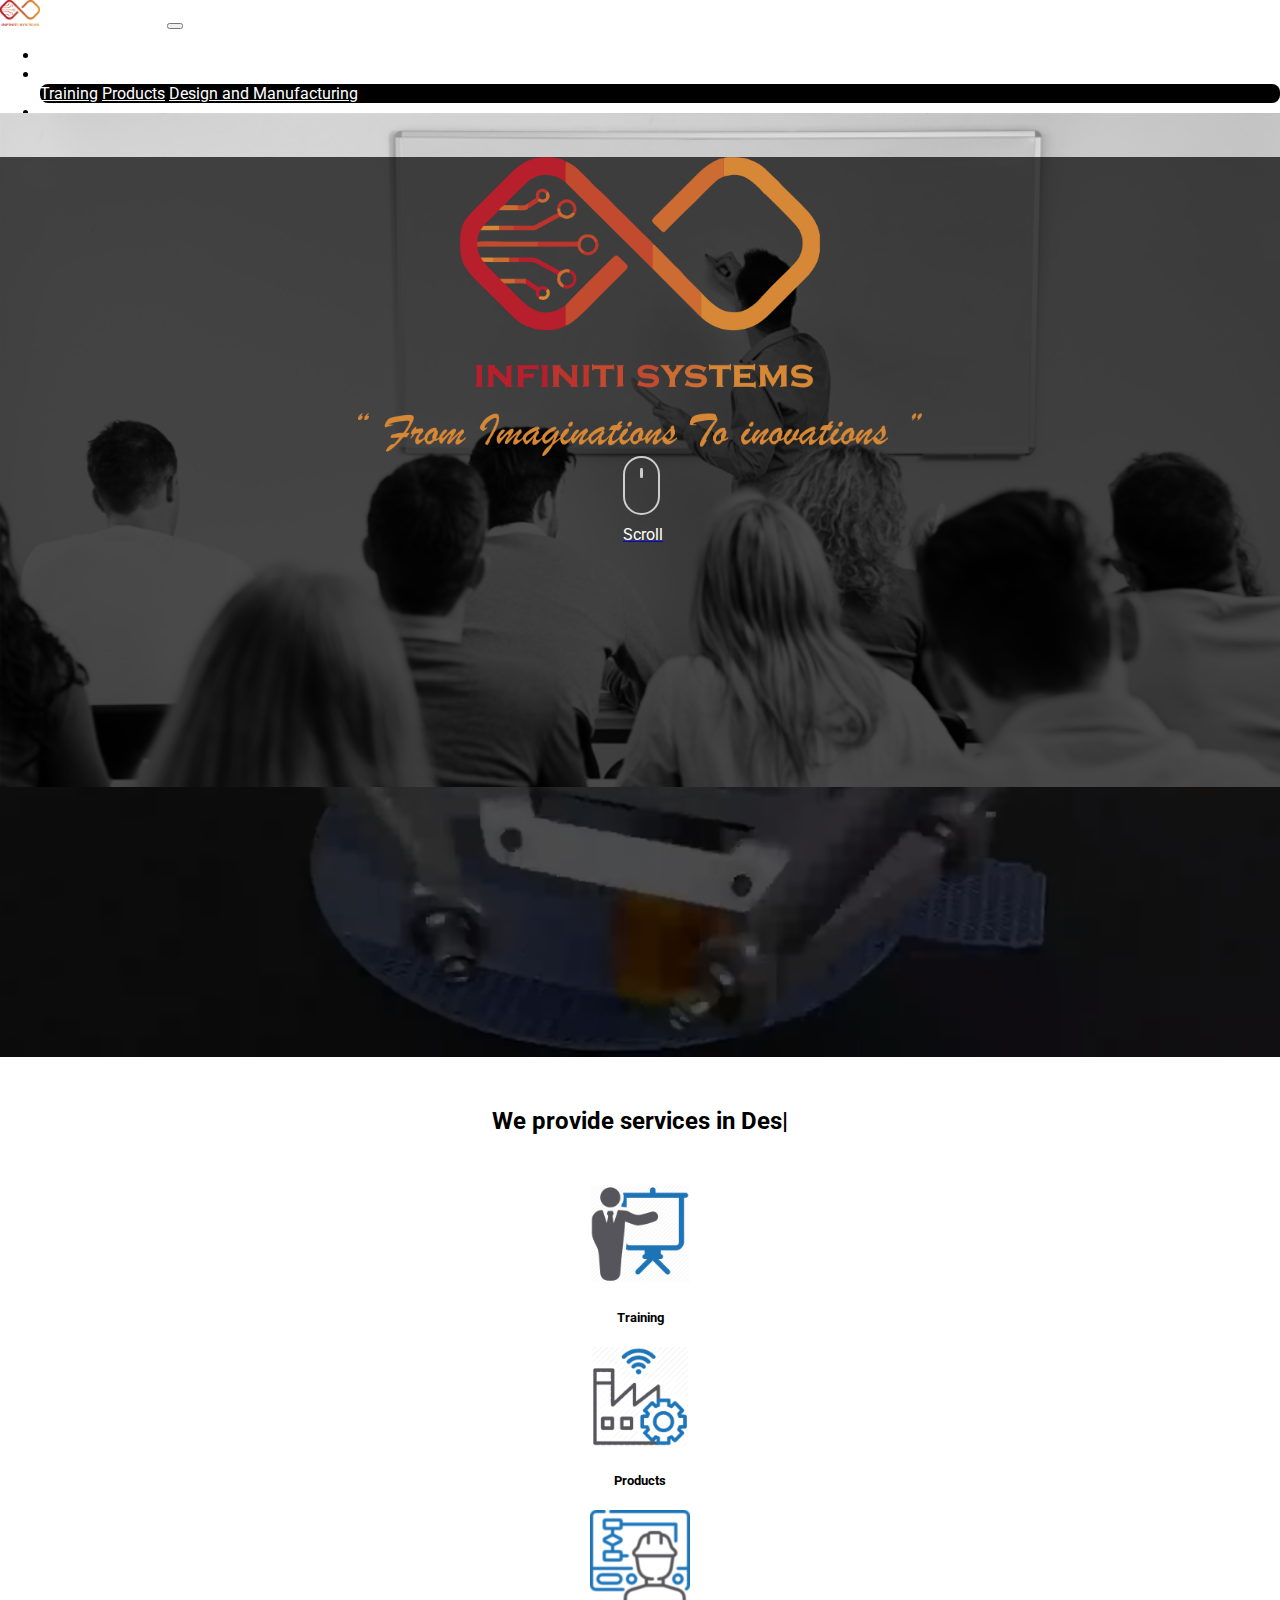
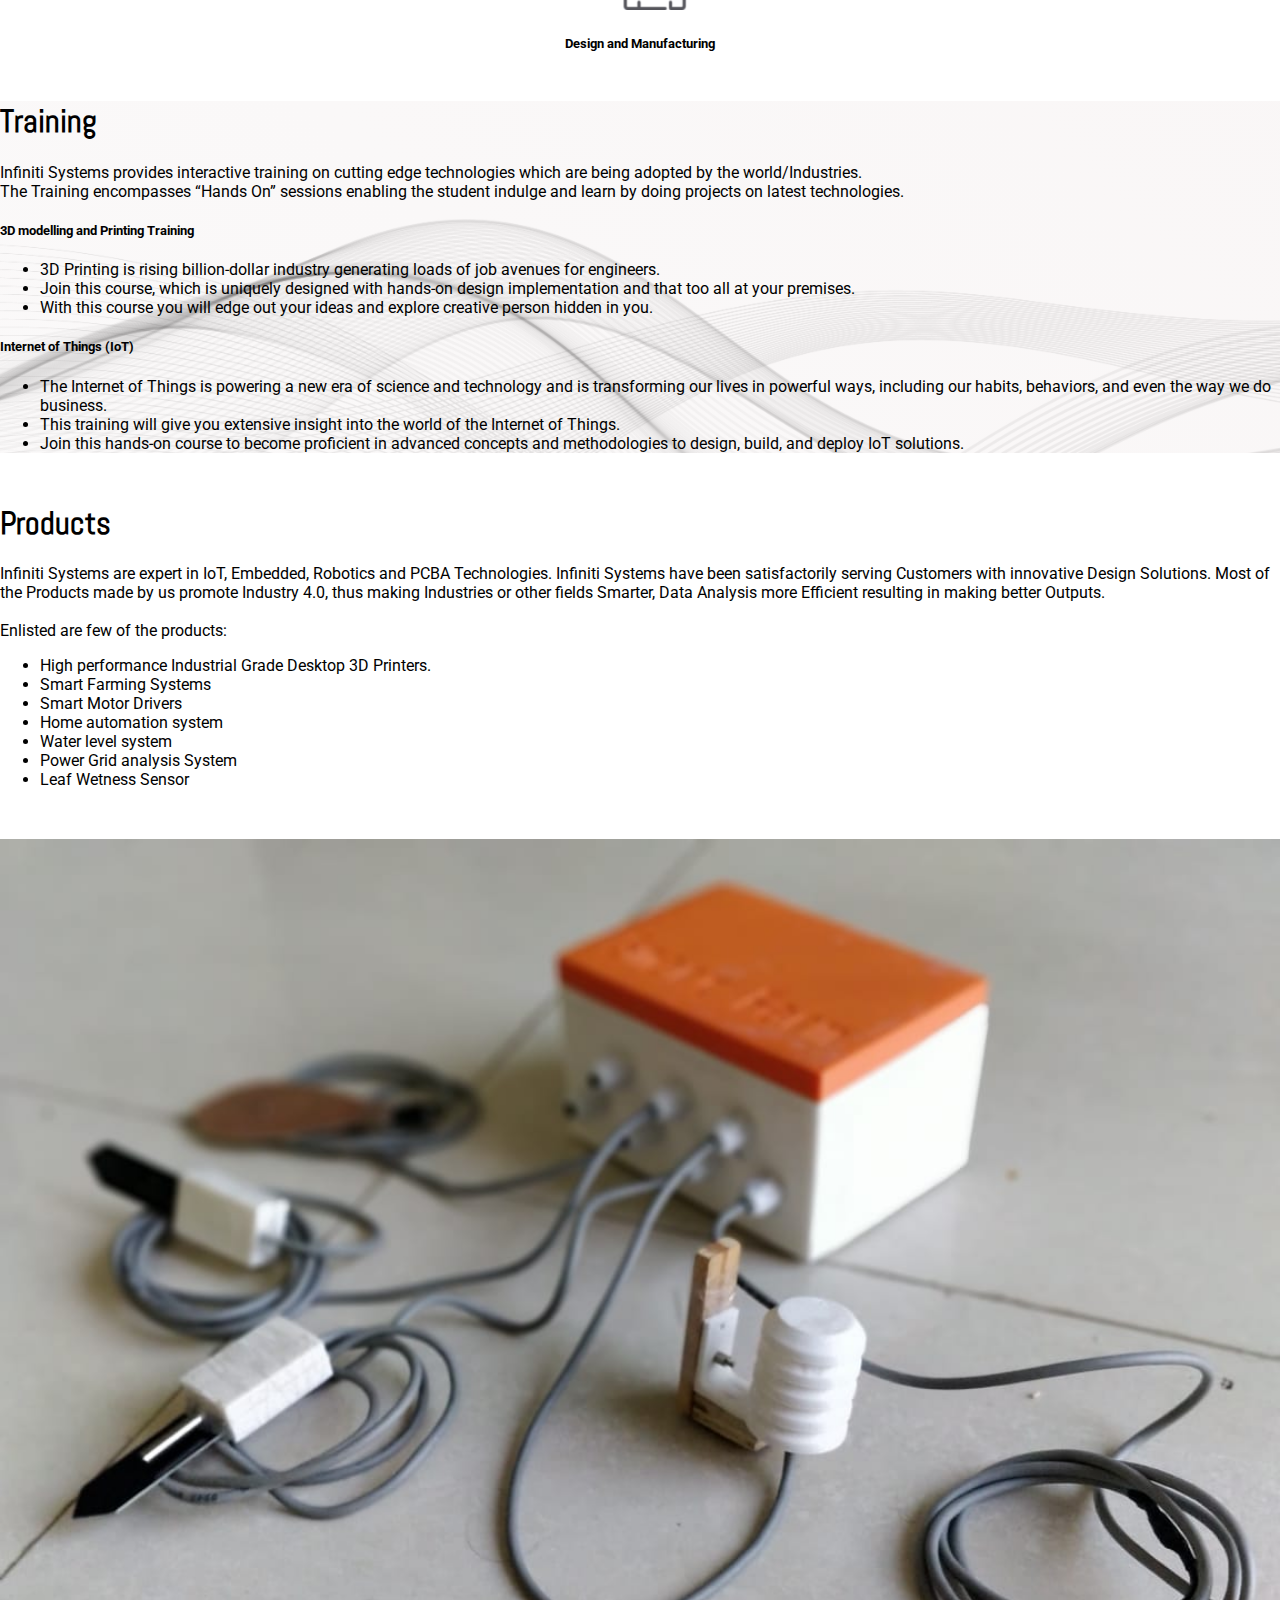
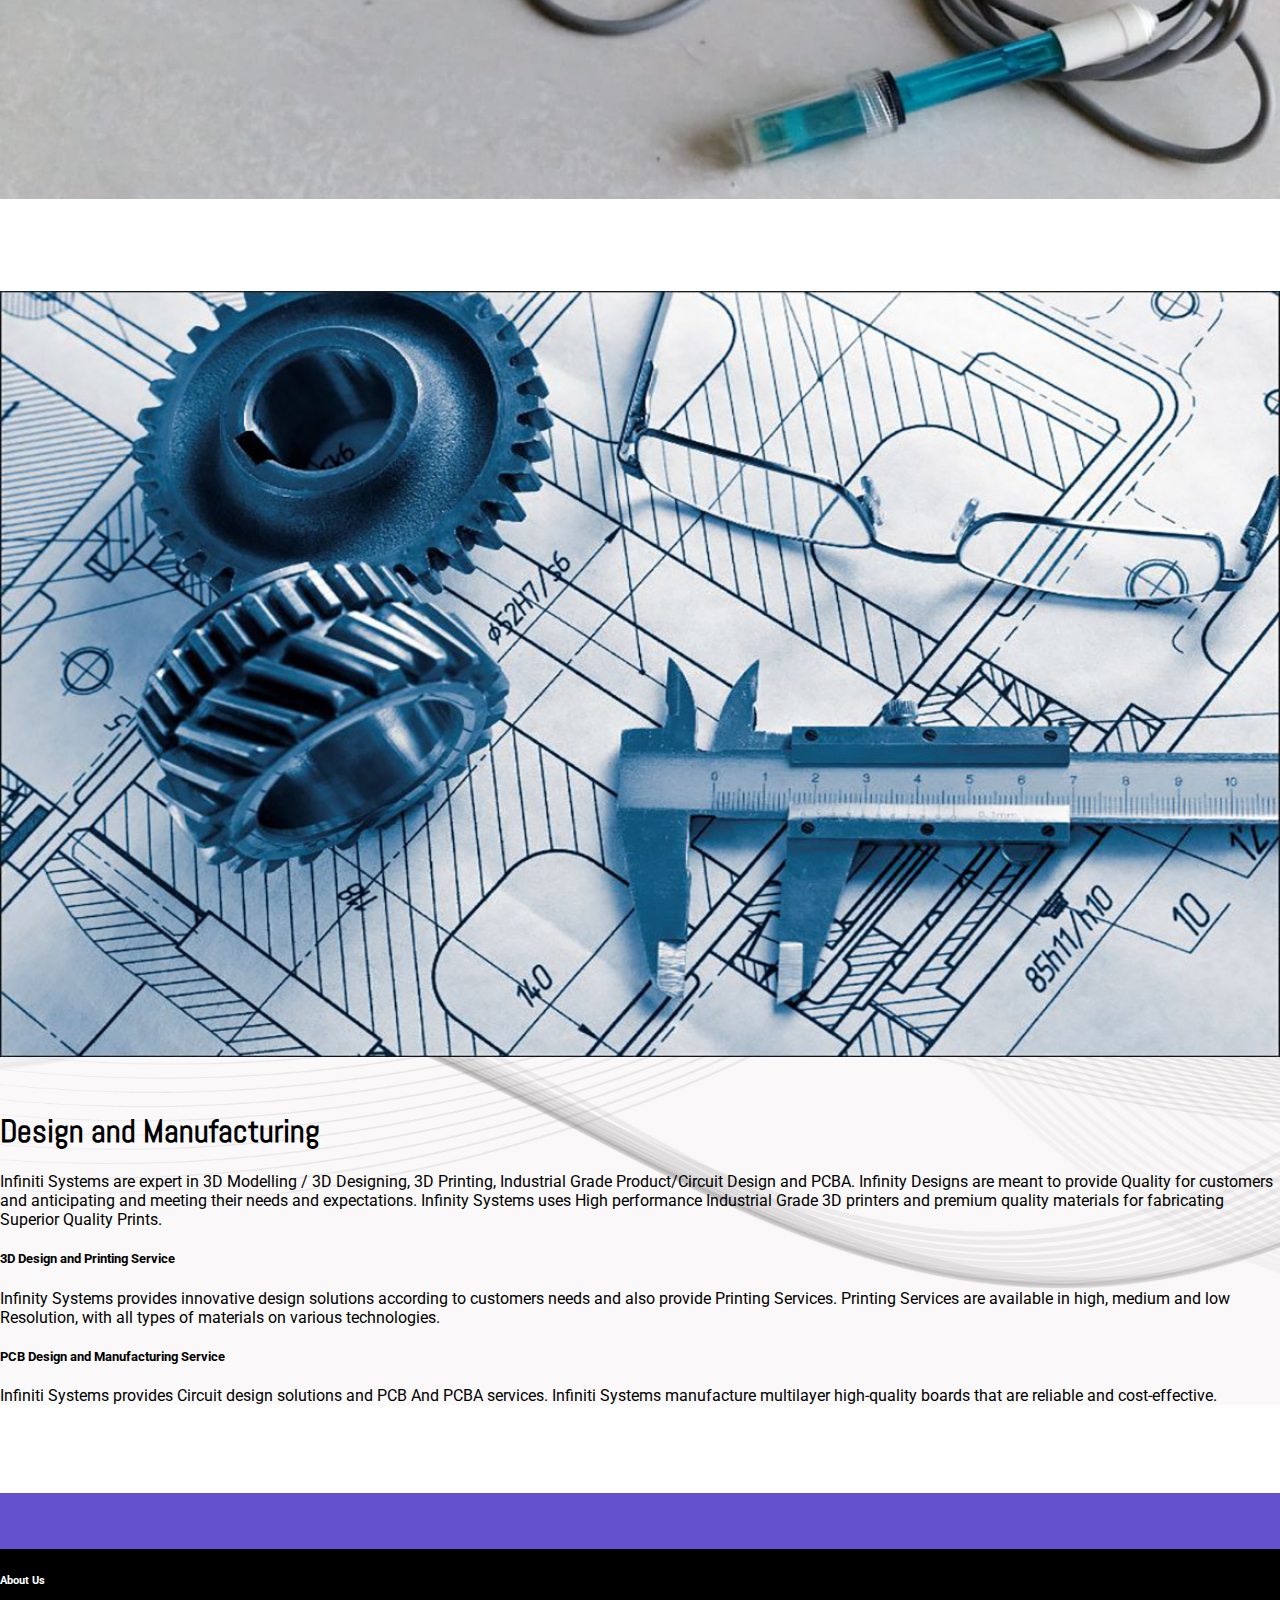
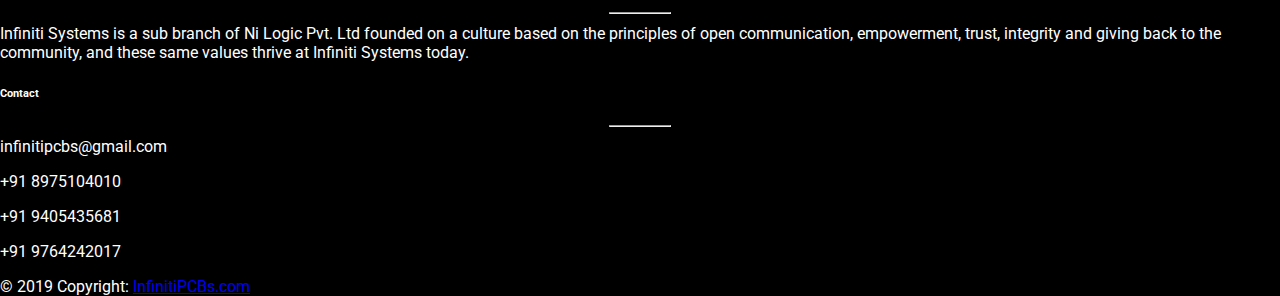
==== index.html @ 41bbc361 "1st commit" ====
<!DOCTYPE html>
<html lang="en">
  <head>
    <meta charset="UTF-8" />
    <meta name="viewport" content="width=device-width, initial-scale=1.0" />
    <meta http-equiv="X-UA-Compatible" content="ie=edge" />
    <link
      rel="stylesheet"
      href="https://stackpath.bootstrapcdn.com/bootstrap/4.1.3/css/bootstrap.min.css"
      integrity="sha384-MCw98/SFnGE8fJT3GXwEOngsV7Zt27NXFoaoApmYm81iuXoPkFOJwJ8ERdknLPMO"
      crossorigin="anonymous"
    />
    <link
      rel="stylesheet"
      href="https://use.fontawesome.com/releases/v5.7.2/css/all.css"
      integrity="sha384-fnmOCqbTlWIlj8LyTjo7mOUStjsKC4pOpQbqyi7RrhN7udi9RwhKkMHpvLbHG9Sr"
      crossorigin="anonymous"
    />
    <link
      href="https://fonts.googleapis.com/css?family=Roboto:300,400,500"
      rel="stylesheet"
    />
    <link
      href="https://fonts.googleapis.com/css?family=Abel"
      rel="stylesheet"
    />
    <link rel="stylesheet" href="./assets/css/home.css" />
    <link rel="stylesheet" href="./assets/css/sal.css" />

    <title>Infiniti Systems | Home</title>
    <script
      src="https://code.jquery.com/jquery-3.3.1.slim.min.js"
      integrity="sha384-q8i/X+965DzO0rT7abK41JStQIAqVgRVzpbzo5smXKp4YfRvH+8abtTE1Pi6jizo"
      crossorigin="anonymous"
    ></script>
    <script
      src="https://cdnjs.cloudflare.com/ajax/libs/popper.js/1.14.3/umd/popper.min.js"
      integrity="sha384-ZMP7rVo3mIykV+2+9J3UJ46jBk0WLaUAdn689aCwoqbBJiSnjAK/l8WvCWPIPm49"
      crossorigin="anonymous"
    ></script>
    <script
      src="https://stackpath.bootstrapcdn.com/bootstrap/4.1.3/js/bootstrap.min.js"
      integrity="sha384-ChfqqxuZUCnJSK3+MXmPNIyE6ZbWh2IMqE241rYiqJxyMiZ6OW/JmZQ5stwEULTy"
      crossorigin="anonymous"
    ></script>
  </head>
  <body>
    <nav class="navbar navbar-expand-lg navbar-light bg-light fixed-top">
      <a class="navbar-brand" href="index.html" style="color:#fff">
        <img
          src="./assets/img/infinitiLogo.png"
          width="40"
          height="auto"
          class="d-inline-block align-top"
          style="margin-right:10px"
        />
        Infiniti Systems
      </a>
      <button
        class="navbar-toggler"
        type="button"
        data-toggle="collapse"
        data-target="#navbarNav"
        aria-controls="navbarNav"
        aria-expanded="false"
        aria-label="Toggle navigation"
      >
        <span>
          <i class="fas fa-bars" style="color:#fff;font-size: 28px"></i>
        </span>
      </button>
      <div class="collapse navbar-collapse" id="navbarNav">
        <ul class="navbar-nav ml-auto">
          <li class="nav-item active">
            <a class="nav-link" href="#"
              >Home <span class="sr-only">(current)</span></a
            >
          </li>
          <li class="nav-item dropdown">
            <a
              class="nav-link dropdown-toggle"
              href="#"
              id="navbarDropdown"
              role="button"
              data-toggle="dropdown"
              aria-haspopup="true"
              aria-expanded="false"
            >
              Services
            </a>
            <div class="dropdown-menu" aria-labelledby="navbarDropdown">
              <a class="dropdown-item" href="#training">Training</a>
              <a class="dropdown-item" href="#product">Products</a>
              <a class="dropdown-item" href="#design"
                >Design and Manufacturing
              </a>
            </div>
          </li>
          <li class="nav-item">
            <a class="nav-link" href="contactus.html">Contact Us</a>
          </li>
          <li class="nav-item">
            <a class="nav-link" href="about.html">About Us</a>
          </li>
        </ul>
      </div>
    </nav>

    <header>
      <div class="overlay"></div>
      <video
        playsinline="playsinline"
        autoplay="autoplay"
        muted="muted"
        loop="loop"
      >
        <source src="./assets/img/homeBanner.webm" type="video/webm" />
        <source src="./assets/img/homeBanner.mp4" type="video/mp4" />
      </video>
      <div class="container h-100">
        <div class="d-flex h-100 text-center align-items-center">
          <div class="w-100 text-white">
            <!--<h1 class="display-3">Video Header</h1>
            <p class="lead mb-0">With HTML5 Video and Bootstrap 4</p>
            -->
            <img
              data-sal="zoom-out"
              data-sal-delay="100"
              data-sal-duration="1000"
              data-sal-easing="ease-out-bounce"
              src="./assets/img/infinitiSystems.png"
              class="logo"
            />
            <div class="scroll-downs mt-5">
              <a href="#type">
                <div class="mousey">
                  <div class="scroller"></div>
                </div>
                <p style="text-align: center;color:white;font-size: 16px">
                  Scroll
                </p>
              </a>
            </div>
          </div>
        </div>
      </div>
    </header>

    <!--
    <div
      class="container-fluid"
      style="background:linear-gradient(0deg,rgba(0,0,0,0.6),rgba(0,0,0,0.8)),url('./assets/img/back.gif');
      background-size:cover;height: 500px;width: 100%;"
    >
      <br />
      <br />
      <img
        data-sal="zoom-out"
        data-sal-delay="100"
        data-sal-duration="1000"
        data-sal-easing="ease-out-bounce"
        src="./assets/img/Infinity_PCB.png"
        class="logo"
      />
    </div>
  -->

    <div style="height: 30px"></div>
    <div id="type">
      <h2 style="text-align: center">
        We provide services in <span id="typeeffect"></span>
      </h2>
    </div>
    <br />
    <section>
      <div class="row m-5">
        <div class="col" style="margin: 10px;text-align: center;">
          <a href="#training">
            <img
              src="./assets/img/training.png"
              alt="temp"
              height="100"
              width="100"
            />
          </a>
          <h5 class="mt-3">Training</h5>
        </div>

        <div class="col" style="margin: 10px;text-align: center">
          <a href="#product">
            <img
              src="./assets/img/product.png"
              alt="temp"
              height="100"
              width="100"
            />
          </a>
          <h5 class="mt-3">Products</h5>
        </div>
        <div class="col" style="margin: 10px;text-align: center">
          <a href="#design">
            <img
              src="./assets/img/d&m.png"
              alt="temp"
              height="100"
              width="100"
            />
          </a>
          <h5 class="mt-3">Design and Manufacturing</h5>
        </div>
      </div>
    </section>

    <section class="container-fluid mt-5 px-3 text-justify">
      <div
        class="row"
        id="training"
        style="background:linear-gradient(45deg,rgba(240, 235, 235, 0.3),rgba(241, 234, 234, 0.4)),url('./assets/img/back.jpg');background-size:cover"
      >
        <div class="col-sm-5 p-1" style="margin-top: 50px">
          <img
            src="./assets/img/trainingDomain.jpg"
            width="100%"
            height="auto"
            class="img-fluid"
            style="position:absolute;
            top:0;
            bottom:0;
            margin:auto;"
          />
        </div>
        <div class="col-sm-7" style="margin-top: 50px;">
          <h1 class="p-1 text-center">Training</h1>
          <p>
            Infiniti Systems provides interactive training on cutting edge
            technologies which are being adopted by the world/Industries. <br />
            The Training encompasses “Hands On” sessions enabling the student
            indulge and learn by doing projects on latest technologies.
          </p>

          <h5>3D modelling and Printing Training</h5>
          <ul>
            <li>
              3D Printing is rising billion-dollar industry generating loads of
              job avenues for engineers.
            </li>
            <li>
              Join this course, which is uniquely designed with hands-on design
              implementation and that too all at your premises.
            </li>
            <li>
              With this course you will edge out your ideas and explore creative
              person hidden in you.
            </li>
          </ul>

          <h5>Internet of Things (IoT)</h5>
          <ul>
            <li>
              The Internet of Things is powering a new era of science and
              technology and is transforming our lives in powerful ways,
              including our habits, behaviors, and even the way we do business.
            </li>
            <li>
              This training will give you extensive insight into the world of
              the Internet of Things.
            </li>

            <li>
              Join this hands-on course to become proficient in advanced
              concepts and methodologies to design, build, and deploy IoT
              solutions.
            </li>
          </ul>
        </div>
      </div>

      <div class="row" id="product">
        <div class="col-sm-7" style="margin-top: 50px">
          <h1 class="p-1">Products</h1>
          <p>
            Infiniti Systems are expert in IoT, Embedded, Robotics and PCBA
            Technologies. Infiniti Systems have been satisfactorily serving
            Customers with innovative Design Solutions. Most of the Products
            made by us promote Industry 4.0, thus making Industries or other
            fields Smarter, Data Analysis more Efficient resulting in making
            better Outputs.
            <br /><br />
            Enlisted are few of the products:
          </p>
          <ul>
            <li>High performance Industrial Grade Desktop 3D Printers.</li>
            <li>Smart Farming Systems</li>
            <li>Smart Motor Drivers</li>
            <li>Home automation system</li>
            <li>Water level system</li>
            <li>Power Grid analysis System</li>
            <li>Leaf Wetness Sensor</li>
          </ul>
        </div>
        <div class="col-sm-5 p-3" style="margin-top: 50px">
          <img src="./assets/img/productDomain.jpg" width="100%" height="90%" />
        </div>
      </div>
      <br /><br />

      <div
        class="row"
        id="design"
        style="background:linear-gradient(45deg,rgba(240, 235, 235, 0.3),rgba(241, 234, 234, 0.4)),url('./assets/img/back.jpg');background-size:cover"
      >
        <div class="col-sm-4 p-3" style="margin-top: 50px;">
          <img
            src="./assets/img/d&mDomain.jpg"
            width="100%"
            height="auto"
            class="img-fluid"
          />
        </div>
        <div class="col-sm-8" style="margin-top: 50px;">
          <h1 class="p-3">Design and Manufacturing</h1>
          <p>
            Infiniti Systems are expert in 3D Modelling / 3D Designing, 3D
            Printing, Industrial Grade Product/Circuit Design and PCBA. Infinity
            Designs are meant to provide Quality for customers and anticipating
            and meeting their needs and expectations. Infinity Systems uses High
            performance Industrial Grade 3D printers and premium quality
            materials for fabricating Superior Quality Prints.
          </p>

          <h5>3D Design and Printing Service</h5>
          <p>
            Infinity Systems provides innovative design solutions according to
            customers needs and also provide Printing Services. Printing
            Services are available in high, medium and low Resolution, with all
            types of materials on various technologies.
          </p>

          <h5>PCB Design and Manufacturing Service</h5>
          <p>
            Infiniti Systems provides Circuit design solutions and PCB And PCBA
            services. Infiniti Systems manufacture multilayer high-quality
            boards that are reliable and cost-effective.
          </p>
        </div>
      </div>
    </section>

    <div style="height: 50px"></div>
    <footer
      id="footer"
      class="page-footer font-small unique-color-dark white-text"
      style="background-color:black;color: #fff;"
    >
      <div style="background-color: #6351ce;">
        <div class="container">
          <div class="row py-4 d-flex align-content-around flex-row ">
            <div
              class="col-sm-6 text-center text-md-left mb-4 mb-md-0 d-flex flex-row"
              data-sal="zoom-out"
              data-sal-delay="100"
              data-sal-duration="1000"
              data-sal-easing="ease-out-bounce"
            >
              <h5 class="text-white mt-2">
                Subscribe to our Newsletter
              </h5>
              <div class="text-center text-md-left ml-3">
                <a
                  class="btn btn-primary"
                  style="background-color: white;color:#6351ce"
                  href="https://docs.google.com/forms/d/e/1FAIpQLSdjC1x0hVX0SmGQY8szGTT4zDDLFNhIy88idkA6n4ffcVlAbw/viewform"
                  target="_blank"
                >
                  <i class="fas fa-envelope-open"></i>&nbsp; Subscribe
                </a>
              </div>
            </div>
            <div
              class="col-sm-6 text-center text-md-right"
              style="font-size:26px"
            >
              <a class="fb-ic footer_a" href="#">
                <i class="fab fa-facebook-f white-text mr-4"></i>
              </a>
              <a class="li-ic footer_a" href="#">
                <i class="fab fa-linkedin-in white-text mr-4"></i>
              </a>
              <a class="ins-ic footer_a" href="#">
                <i class="fab fa-instagram white-text"></i>
              </a>
            </div>
          </div>
        </div>
      </div>

      <div class="container text-center text-md-left mt-5">
        <div class="row mt-3">
          <div class="col-md-5 col-lg-5 col-xl-5 mx-auto mb-4">
            <h6 class="text-uppercase font-weight-bold">About Us</h6>
            <hr
              class="deep-purple accent-2 mb-4 mt-0 d-inline-block mx-auto"
              style="width: 60px;"
            />
            <p>
              Infiniti Systems is a sub branch of Ni Logic Pvt. Ltd founded on a
              culture based on the principles of open communication,
              empowerment, trust, integrity and giving back to the community,
              and these same values thrive at Infiniti Systems today.
            </p>
          </div>

          <div class="col-md-4 col-lg-3 col-xl-3 mx-auto mb-md-0 mb-4">
            <h6 class="text-uppercase font-weight-bold">Contact</h6>
            <hr
              class="deep-purple accent-2 mb-4 mt-0 d-inline-block mx-auto"
              style="width: 60px;"
            />
            <p><i class="fas fa-envelope mr-3"></i>infinitipcbs@gmail.com</p>
            <p><i class="fas fa-phone mr-3"></i>+91 8975104010</p>
            <p><i class="fas fa-phone mr-3"></i>+91 9405435681</p>
            <p><i class="fas fa-phone mr-3"></i>+91 9764242017</p>
          </div>
        </div>
      </div>
      <div class="footer-copyright text-center py-3">
        © 2019 Copyright:
        <a href="https://mdbootstrap.com/education/bootstrap/"
          >InfinitiPCBs.com</a
        >
      </div>
    </footer>
    <script src="./assets/js/sal.js"></script>
    <script src="assets/js/typed.js"></script>
    <script src="./assets/js/home.js"></script>
  </body>
</html>
---- assets/css/home.css ----
@import url("https://fonts.googleapis.com/css?family=Roboto&display=swap");
html,
body {
  margin: 0;
  padding: 0;
  overflow-x: hidden;
  scroll-behavior: smooth;
  font-family: "Roboto", sans-serif;
}

nav .navbar-nav li a {
  color: #fff !important;
  border-radius: 8px;
}

.navbar {
  opacity: 1;
  background-color: rgba(0, 0, 0, 0) !important;
}

.navbar-light .navbar-nav .nav-link:focus,
.navbar-light .navbar-nav .nav-link:hover {
  background-color: #fff;
  color: #000 !important;
}

.navbar-nav > li > .dropdown-menu {
  opacity: 1;
  background-color: #000;
  color: #fff;
  border-radius: 8px;
}

.navbar-nav > li > .dropdown-menu :hover {
  background-color: #fff;
  color: #000 !important;
}

.solid {
  opacity: 1;
  background-color: #000 !important;
}

@media only screen and (max-width: 800px) {
  .navbar {
    background-color: #000 !important;
  }
  .nav.navbar-nav li a {
    padding-left: 10px;
  }
}

.footer_a {
  color: white;
}

.footer_a:hover {
  color: black;
}

h1 {
  font-family: "Abel", sans-serif;
  font-weight: 600;
}
.logo {
  width: 44vw;
  height: auto;
  display: block;
  margin: auto;
  z-index: 10;
}
.userselect {
  -webkit-user-select: none;
  -moz-user-select: none;
  -ms-user-select: none;
  user-select: none;
}
.topButton {
  display: none;
  position: fixed;
  right: 12px;
  bottom: 90px;
  color: #fff;
  margin-top: 12px;
  z-index: 100;
  opacity: 0.9;
  background-color: #4d4d4d;
}
.topButton:hover {
  color: white;
  opacity: 1;
}
.buttonDisplay {
  display: block;
}
.button {
  z-index: 100;
  padding: 8px;
  border: 1px solid #fff;
  background: #000;
  color: #fff;
  font-size: 18px;
  font-weight: bold;
  border-radius: 15px;
  transition: 0.5s;
  cursor: pointer;
}
.button:hover {
  color: #000;
  font-weight: bold;
  background: rgba(38, 37, 34, 0.26);
}
.button:focus {
  outline-width: 0;
}
@media only screen and (max-width: 600px) {
  .logo {
    width: 80vw;
    height: auto;
    margin: auto;
    display: block;
  }
}
.border {
  border-style: solid;
  border-width: 1px;
  border-color: #404040;
  border-radius: 12px;
  -moz-box-shadow: 2px 1px 1px 1px #888;
  -webkit-box-shadow: 2px 1px 1px 1px #888;
  box-shadow: 2px 1px 1px 1px #888;
}
.map-responsive {
  overflow: hidden;
  padding-top: 22%;
  padding-bottom: 350px;
  position: relative;
  height: 0;
}
.map-responsive iframe {
  left: 0;
  top: 0;
  height: 100%;
  width: 100%;
  position: absolute;
}
.contactForm {
  /* background-image: url('/static/img/home/contactus1.png');
   background-repeat:no-repeat;
   background-size:contain;
   background-position:center; */
  background: linear-gradient(45deg, #fff, #999999);
}

p {
  margin-top: 10px;
}

header {
  position: relative;
  background-color: black;
  height: 100vh;
  min-height: 25rem;
  width: 100%;
  overflow: hidden;
}

header video {
  position: absolute;
  top: 50%;
  left: 50%;
  min-width: 100%;
  min-height: 100%;
  width: auto;
  height: auto;
  z-index: 0;
  -ms-transform: translateX(-50%) translateY(-50%);
  -moz-transform: translateX(-50%) translateY(-50%);
  -webkit-transform: translateX(-50%) translateY(-50%);
  transform: translateX(-50%) translateY(-50%);
}

header .container {
  position: relative;
  z-index: 2;
}

header .overlay {
  position: absolute;
  top: 0;
  left: 0;
  height: 100%;
  width: 100%;
  background-color: black;
  opacity: 0.7;
  z-index: 1;
}
/*
@media (pointer: coarse) and (hover: none) {
  header {
    background: url('https://source.unsplash.com/XT5OInaElMw/1600x900') black no-repeat center center scroll;
  }
  header video {
    display: none;
  }
}
*/

.colorlib-heading {
  font-size: 30px;
  margin-bottom: 6px;
  font-weight: 500;
  text-transform: uppercase;
  position: relative;
  color: rgb(48, 43, 43);
}

.colorlib-heading:after {
  position: absolute;
  bottom: -6px;
  left: 0;
  width: 60px;
  height: 4px;
  content: "";
  background: #004e8a;
}

@media screen and (max-width: 768px) {
  .colorlib-heading {
    margin-bottom: 12px;
    margin-top: 12px;
  }
}

.scroll-downs {
  margin: auto;
  z-index: 10;
  width: 34px;
  height: 55px;
}
.mousey {
  width: 3px;
  padding: 10px 15px;
  height: 35px;
  border: 2px solid #fff;
  border-radius: 25px;
  opacity: 0.75;
  box-sizing: content-box;
}
.scroller {
  width: 3px;
  height: 10px;
  border-radius: 25%;
  background-color: #fff;
  animation-name: scroll;
  animation-duration: 2.2s;
  animation-timing-function: cubic-bezier(0.15, 0.41, 0.69, 0.94);
  animation-iteration-count: infinite;
}
@keyframes scroll {
  0% {
    opacity: 0;
  }
  10% {
    transform: translateY(0);
    opacity: 1;
  }
  100% {
    transform: translateY(15px);
    opacity: 0;
  }
}
---- assets/css/sal.css ----
[data-sal]{-webkit-transition-delay:0s;transition-delay:0s}[data-sal],[data-sal][data-sal-duration="200"]{-webkit-transition-duration:.2s;transition-duration:.2s}[data-sal][data-sal-duration="250"]{-webkit-transition-duration:.25s;transition-duration:.25s}[data-sal][data-sal-duration="300"]{-webkit-transition-duration:.3s;transition-duration:.3s}[data-sal][data-sal-duration="350"]{-webkit-transition-duration:.35s;transition-duration:.35s}[data-sal][data-sal-duration="400"]{-webkit-transition-duration:.4s;transition-duration:.4s}[data-sal][data-sal-duration="450"]{-webkit-transition-duration:.45s;transition-duration:.45s}[data-sal][data-sal-duration="500"]{-webkit-transition-duration:.5s;transition-duration:.5s}[data-sal][data-sal-duration="550"]{-webkit-transition-duration:.55s;transition-duration:.55s}[data-sal][data-sal-duration="600"]{-webkit-transition-duration:.6s;transition-duration:.6s}[data-sal][data-sal-duration="650"]{-webkit-transition-duration:.65s;transition-duration:.65s}[data-sal][data-sal-duration="700"]{-webkit-transition-duration:.7s;transition-duration:.7s}[data-sal][data-sal-duration="750"]{-webkit-transition-duration:.75s;transition-duration:.75s}[data-sal][data-sal-duration="800"]{-webkit-transition-duration:.8s;transition-duration:.8s}[data-sal][data-sal-duration="850"]{-webkit-transition-duration:.85s;transition-duration:.85s}[data-sal][data-sal-duration="900"]{-webkit-transition-duration:.9s;transition-duration:.9s}[data-sal][data-sal-duration="950"]{-webkit-transition-duration:.95s;transition-duration:.95s}[data-sal][data-sal-duration="1000"]{-webkit-transition-duration:1s;transition-duration:1s}[data-sal][data-sal-duration="1050"]{-webkit-transition-duration:1.05s;transition-duration:1.05s}[data-sal][data-sal-duration="1100"]{-webkit-transition-duration:1.1s;transition-duration:1.1s}[data-sal][data-sal-duration="1150"]{-webkit-transition-duration:1.15s;transition-duration:1.15s}[data-sal][data-sal-duration="1200"]{-webkit-transition-duration:1.2s;transition-duration:1.2s}[data-sal][data-sal-duration="1250"]{-webkit-transition-duration:1.25s;transition-duration:1.25s}[data-sal][data-sal-duration="1300"]{-webkit-transition-duration:1.3s;transition-duration:1.3s}[data-sal][data-sal-duration="1350"]{-webkit-transition-duration:1.35s;transition-duration:1.35s}[data-sal][data-sal-duration="1400"]{-webkit-transition-duration:1.4s;transition-duration:1.4s}[data-sal][data-sal-duration="1450"]{-webkit-transition-duration:1.45s;transition-duration:1.45s}[data-sal][data-sal-duration="1500"]{-webkit-transition-duration:1.5s;transition-duration:1.5s}[data-sal][data-sal-duration="1550"]{-webkit-transition-duration:1.55s;transition-duration:1.55s}[data-sal][data-sal-duration="1600"]{-webkit-transition-duration:1.6s;transition-duration:1.6s}[data-sal][data-sal-duration="1650"]{-webkit-transition-duration:1.65s;transition-duration:1.65s}[data-sal][data-sal-duration="1700"]{-webkit-transition-duration:1.7s;transition-duration:1.7s}[data-sal][data-sal-duration="1750"]{-webkit-transition-duration:1.75s;transition-duration:1.75s}[data-sal][data-sal-duration="1800"]{-webkit-transition-duration:1.8s;transition-duration:1.8s}[data-sal][data-sal-duration="1850"]{-webkit-transition-duration:1.85s;transition-duration:1.85s}[data-sal][data-sal-duration="1900"]{-webkit-transition-duration:1.9s;transition-duration:1.9s}[data-sal][data-sal-duration="1950"]{-webkit-transition-duration:1.95s;transition-duration:1.95s}[data-sal][data-sal-duration="2000"]{-webkit-transition-duration:2s;transition-duration:2s}[data-sal][data-sal-delay="50"]{-webkit-transition-delay:.05s;transition-delay:.05s}[data-sal][data-sal-delay="100"]{-webkit-transition-delay:.1s;transition-delay:.1s}[data-sal][data-sal-delay="150"]{-webkit-transition-delay:.15s;transition-delay:.15s}[data-sal][data-sal-delay="200"]{-webkit-transition-delay:.2s;transition-delay:.2s}[data-sal][data-sal-delay="250"]{-webkit-transition-delay:.25s;transition-delay:.25s}[data-sal][data-sal-delay="300"]{-webkit-transition-delay:.3s;transition-delay:.3s}[data-sal][data-sal-delay="350"]{-webkit-transition-delay:.35s;transition-delay:.35s}[data-sal][data-sal-delay="400"]{-webkit-transition-delay:.4s;transition-delay:.4s}[data-sal][data-sal-delay="450"]{-webkit-transition-delay:.45s;transition-delay:.45s}[data-sal][data-sal-delay="500"]{-webkit-transition-delay:.5s;transition-delay:.5s}[data-sal][data-sal-delay="550"]{-webkit-transition-delay:.55s;transition-delay:.55s}[data-sal][data-sal-delay="600"]{-webkit-transition-delay:.6s;transition-delay:.6s}[data-sal][data-sal-delay="650"]{-webkit-transition-delay:.65s;transition-delay:.65s}[data-sal][data-sal-delay="700"]{-webkit-transition-delay:.7s;transition-delay:.7s}[data-sal][data-sal-delay="750"]{-webkit-transition-delay:.75s;transition-delay:.75s}[data-sal][data-sal-delay="800"]{-webkit-transition-delay:.8s;transition-delay:.8s}[data-sal][data-sal-delay="850"]{-webkit-transition-delay:.85s;transition-delay:.85s}[data-sal][data-sal-delay="900"]{-webkit-transition-delay:.9s;transition-delay:.9s}[data-sal][data-sal-delay="950"]{-webkit-transition-delay:.95s;transition-delay:.95s}[data-sal][data-sal-delay="1000"]{-webkit-transition-delay:1s;transition-delay:1s}[data-sal][data-sal-easing=linear]{-webkit-transition-timing-function:linear;transition-timing-function:linear}[data-sal][data-sal-easing=ease]{-webkit-transition-timing-function:ease;transition-timing-function:ease}[data-sal][data-sal-easing=ease-in]{-webkit-transition-timing-function:ease-in;transition-timing-function:ease-in}[data-sal][data-sal-easing=ease-out]{-webkit-transition-timing-function:ease-out;transition-timing-function:ease-out}[data-sal][data-sal-easing=ease-in-out]{-webkit-transition-timing-function:ease-in-out;transition-timing-function:ease-in-out}[data-sal][data-sal-easing=ease-in-cubic]{-webkit-transition-timing-function:cubic-bezier(.55,.055,.675,.19);transition-timing-function:cubic-bezier(.55,.055,.675,.19)}[data-sal][data-sal-easing=ease-out-cubic]{-webkit-transition-timing-function:cubic-bezier(.215,.61,.355,1);transition-timing-function:cubic-bezier(.215,.61,.355,1)}[data-sal][data-sal-easing=ease-in-out-cubic]{-webkit-transition-timing-function:cubic-bezier(.645,.045,.355,1);transition-timing-function:cubic-bezier(.645,.045,.355,1)}[data-sal][data-sal-easing=ease-in-circ]{-webkit-transition-timing-function:cubic-bezier(.6,.04,.98,.335);transition-timing-function:cubic-bezier(.6,.04,.98,.335)}[data-sal][data-sal-easing=ease-out-circ]{-webkit-transition-timing-function:cubic-bezier(.075,.82,.165,1);transition-timing-function:cubic-bezier(.075,.82,.165,1)}[data-sal][data-sal-easing=ease-in-out-circ]{-webkit-transition-timing-function:cubic-bezier(.785,.135,.15,.86);transition-timing-function:cubic-bezier(.785,.135,.15,.86)}[data-sal][data-sal-easing=ease-in-expo]{-webkit-transition-timing-function:cubic-bezier(.95,.05,.795,.035);transition-timing-function:cubic-bezier(.95,.05,.795,.035)}[data-sal][data-sal-easing=ease-out-expo]{-webkit-transition-timing-function:cubic-bezier(.19,1,.22,1);transition-timing-function:cubic-bezier(.19,1,.22,1)}[data-sal][data-sal-easing=ease-in-out-expo]{-webkit-transition-timing-function:cubic-bezier(1,0,0,1);transition-timing-function:cubic-bezier(1,0,0,1)}[data-sal][data-sal-easing=ease-in-quad]{-webkit-transition-timing-function:cubic-bezier(.55,.085,.68,.53);transition-timing-function:cubic-bezier(.55,.085,.68,.53)}[data-sal][data-sal-easing=ease-out-quad]{-webkit-transition-timing-function:cubic-bezier(.25,.46,.45,.94);transition-timing-function:cubic-bezier(.25,.46,.45,.94)}[data-sal][data-sal-easing=ease-in-out-quad]{-webkit-transition-timing-function:cubic-bezier(.455,.03,.515,.955);transition-timing-function:cubic-bezier(.455,.03,.515,.955)}[data-sal][data-sal-easing=ease-in-quart]{-webkit-transition-timing-function:cubic-bezier(.895,.03,.685,.22);transition-timing-function:cubic-bezier(.895,.03,.685,.22)}[data-sal][data-sal-easing=ease-out-quart]{-webkit-transition-timing-function:cubic-bezier(.165,.84,.44,1);transition-timing-function:cubic-bezier(.165,.84,.44,1)}[data-sal][data-sal-easing=ease-in-out-quart]{-webkit-transition-timing-function:cubic-bezier(.77,0,.175,1);transition-timing-function:cubic-bezier(.77,0,.175,1)}[data-sal][data-sal-easing=ease-in-quint]{-webkit-transition-timing-function:cubic-bezier(.755,.05,.855,.06);transition-timing-function:cubic-bezier(.755,.05,.855,.06)}[data-sal][data-sal-easing=ease-out-quint]{-webkit-transition-timing-function:cubic-bezier(.23,1,.32,1);transition-timing-function:cubic-bezier(.23,1,.32,1)}[data-sal][data-sal-easing=ease-in-out-quint]{-webkit-transition-timing-function:cubic-bezier(.86,0,.07,1);transition-timing-function:cubic-bezier(.86,0,.07,1)}[data-sal][data-sal-easing=ease-in-sine]{-webkit-transition-timing-function:cubic-bezier(.47,0,.745,.715);transition-timing-function:cubic-bezier(.47,0,.745,.715)}[data-sal][data-sal-easing=ease-out-sine]{-webkit-transition-timing-function:cubic-bezier(.39,.575,.565,1);transition-timing-function:cubic-bezier(.39,.575,.565,1)}[data-sal][data-sal-easing=ease-in-out-sine]{-webkit-transition-timing-function:cubic-bezier(.445,.05,.55,.95);transition-timing-function:cubic-bezier(.445,.05,.55,.95)}[data-sal][data-sal-easing=ease-in-back]{-webkit-transition-timing-function:cubic-bezier(.6,-.28,.735,.045);transition-timing-function:cubic-bezier(.6,-.28,.735,.045)}[data-sal][data-sal-easing=ease-out-back]{-webkit-transition-timing-function:cubic-bezier(.175,.885,.32,1.275);transition-timing-function:cubic-bezier(.175,.885,.32,1.275)}[data-sal][data-sal-easing=ease-in-out-back]{-webkit-transition-timing-function:cubic-bezier(.68,-.55,.265,1.55);transition-timing-function:cubic-bezier(.68,-.55,.265,1.55)}[data-sal|=fade]{opacity:0;-webkit-transition-property:opacity;transition-property:opacity}[data-sal|=fade].sal-animate,body.sal-disabled [data-sal|=fade]{opacity:1}[data-sal|=slide]{opacity:0;-webkit-transition-property:opacity,-webkit-transform;transition-property:opacity,-webkit-transform;transition-property:opacity,transform;transition-property:opacity,transform,-webkit-transform}[data-sal=slide-up]{-webkit-transform:translateY(20%);transform:translateY(20%)}[data-sal=slide-down]{-webkit-transform:translateY(-20%);transform:translateY(-20%)}[data-sal=slide-left]{-webkit-transform:translateX(20%);transform:translateX(20%)}[data-sal=slide-right]{-webkit-transform:translateX(-20%);transform:translateX(-20%)}[data-sal|=slide].sal-animate,body.sal-disabled [data-sal|=slide]{opacity:1;-webkit-transform:none;transform:none}[data-sal|=zoom]{opacity:0;-webkit-transition-property:opacity,-webkit-transform;transition-property:opacity,-webkit-transform;transition-property:opacity,transform;transition-property:opacity,transform,-webkit-transform}[data-sal=zoom-in]{-webkit-transform:scale(.5);transform:scale(.5)}[data-sal=zoom-out]{-webkit-transform:scale(1.1);transform:scale(1.1)}[data-sal|=zoom].sal-animate,body.sal-disabled [data-sal|=zoom]{opacity:1;-webkit-transform:none;transform:none}[data-sal|=flip]{-webkit-backface-visibility:hidden;backface-visibility:hidden;-webkit-transition-property:-webkit-transform;transition-property:-webkit-transform;transition-property:transform;transition-property:transform,-webkit-transform}[data-sal=flip-left]{-webkit-transform:perspective(2000px) rotateY(-91deg);transform:perspective(2000px) rotateY(-91deg)}[data-sal=flip-right]{-webkit-transform:perspective(2000px) rotateY(91deg);transform:perspective(2000px) rotateY(91deg)}[data-sal=flip-up]{-webkit-transform:perspective(2000px) rotateX(-91deg);transform:perspective(2000px) rotateX(-91deg)}[data-sal=flip-down]{-webkit-transform:perspective(2000px) rotateX(91deg);transform:perspective(2000px) rotateX(91deg)}[data-sal|=flip].sal-animate,body.sal-disabled [data-sal|=flip]{-webkit-transform:none;transform:none}
/*# sourceMappingURL=sal.css.map*/
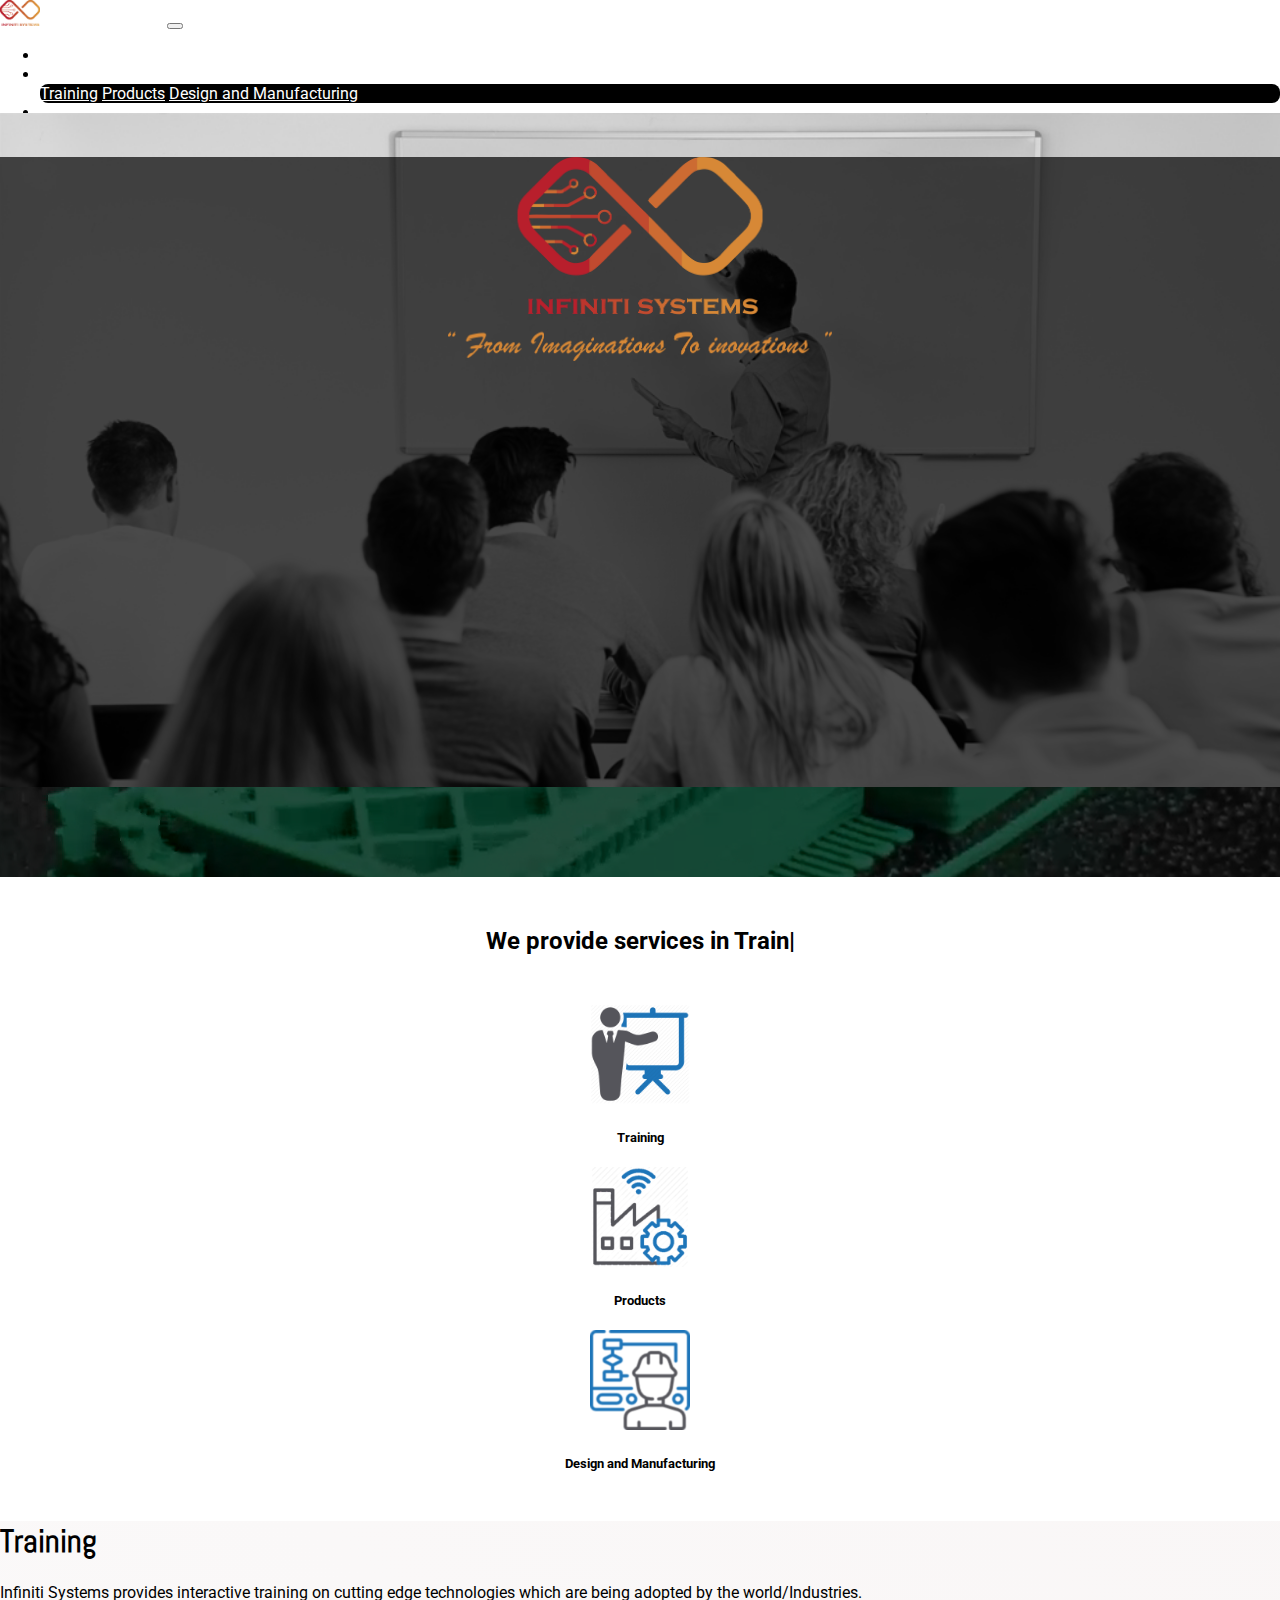
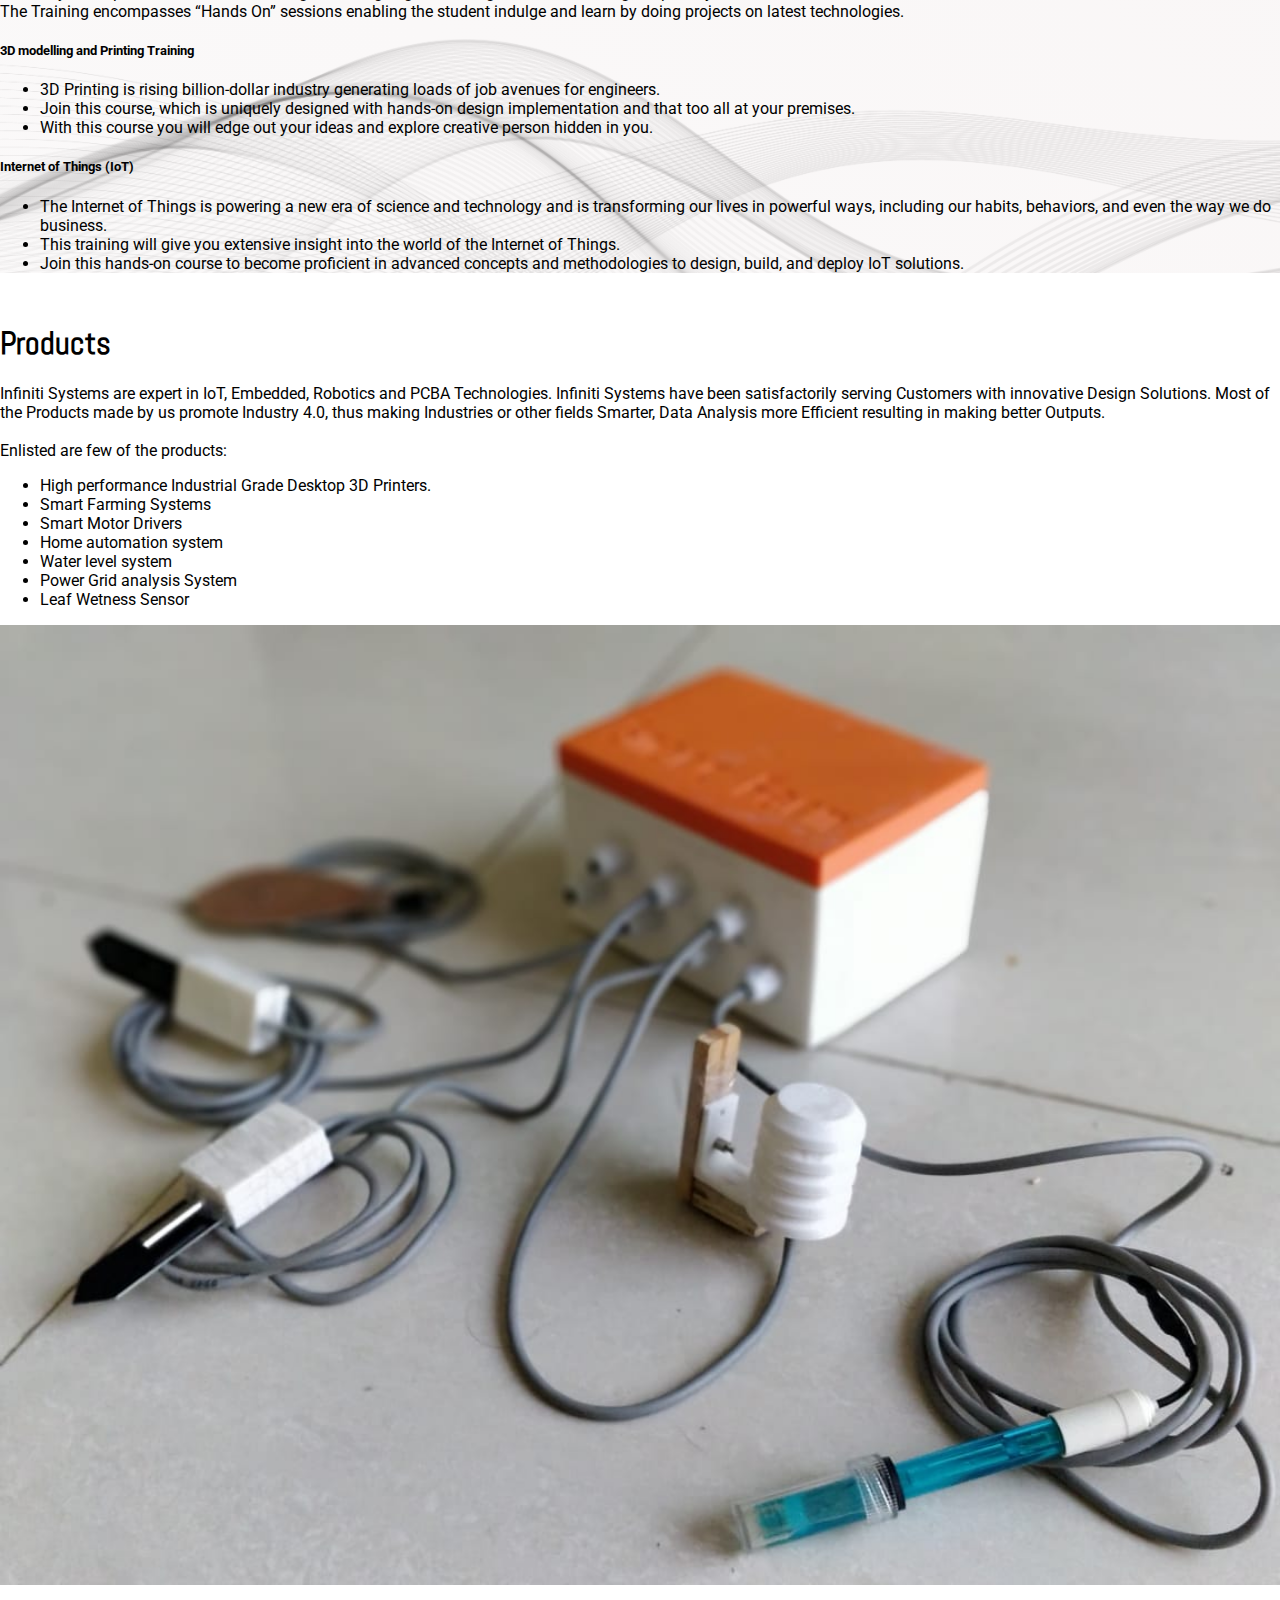
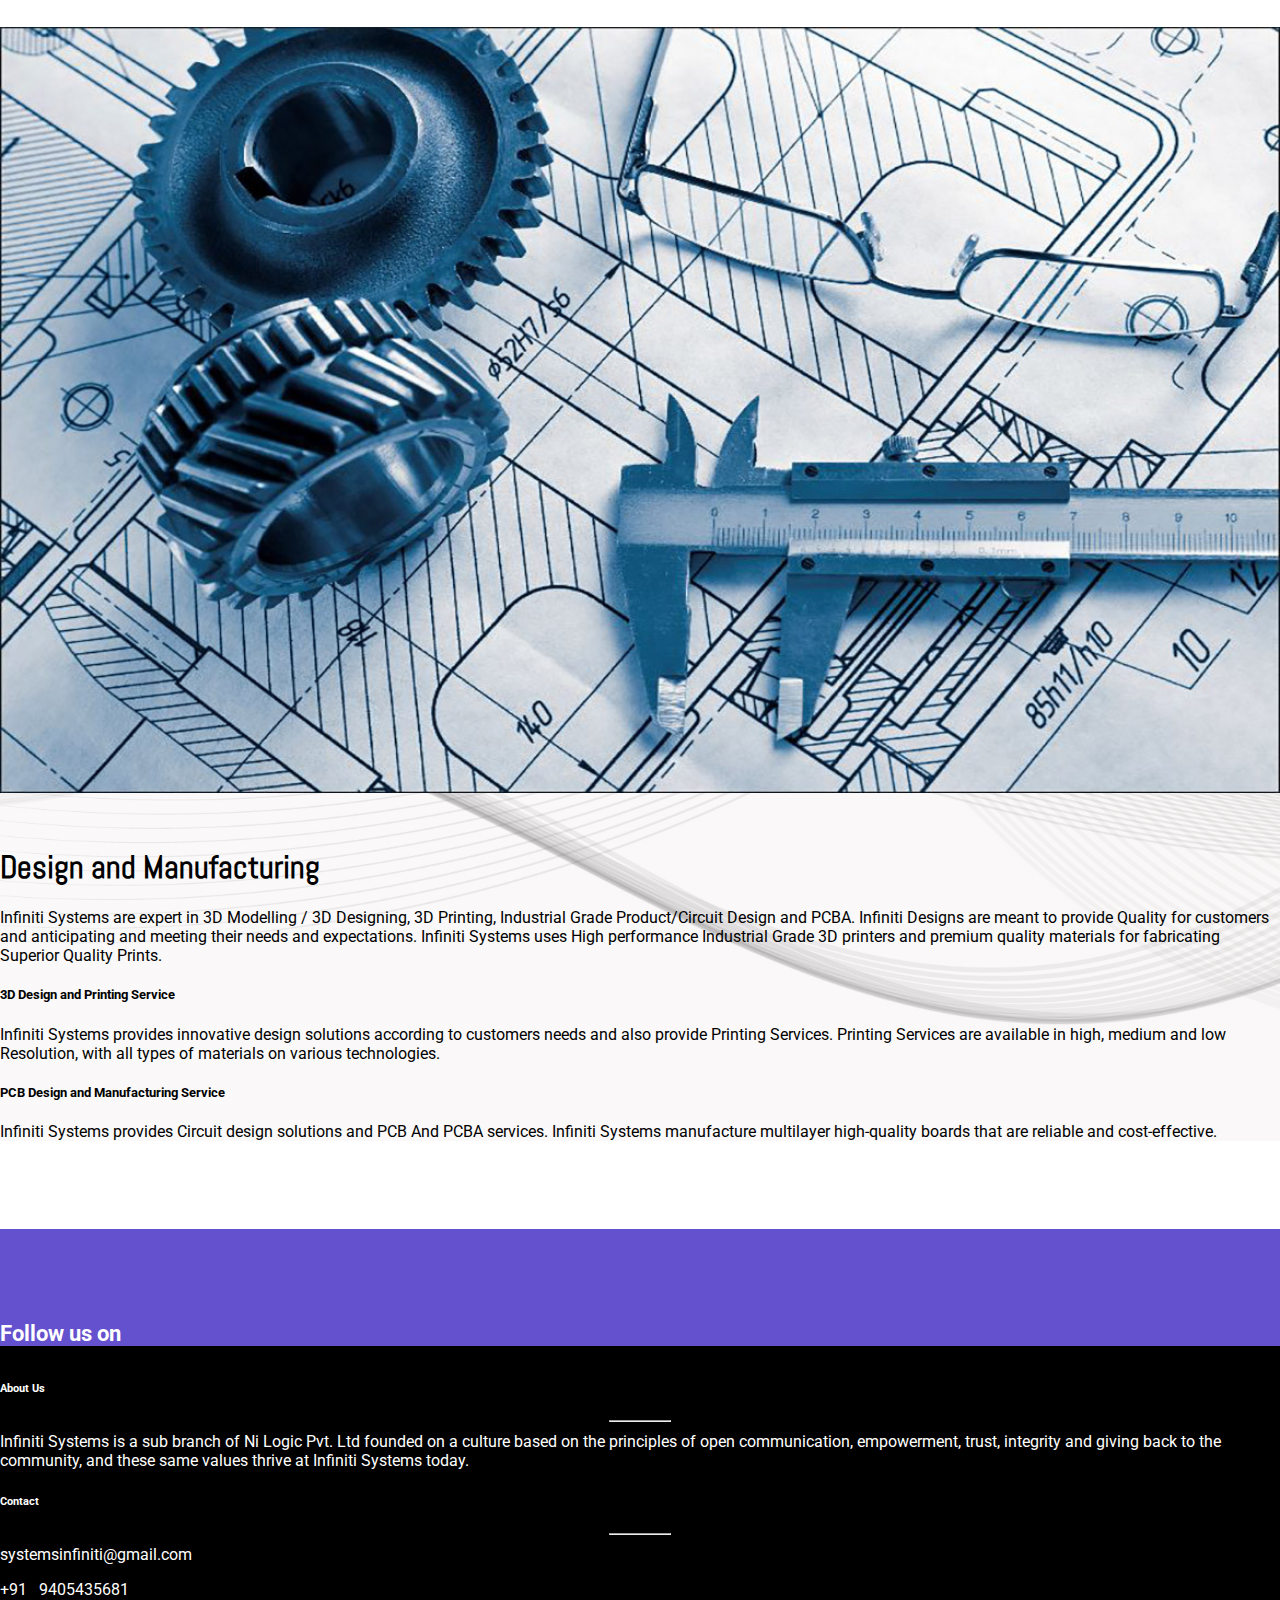
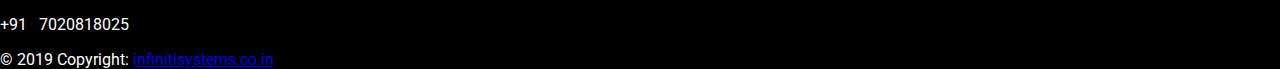
==== commit 855907ae: "update" ====
--- a/index.html
+++ b/index.html
@@ -4,6 +4,87 @@
     <meta charset="UTF-8" />
     <meta name="viewport" content="width=device-width, initial-scale=1.0" />
     <meta http-equiv="X-UA-Compatible" content="ie=edge" />
+    <link
+      rel="apple-touch-icon"
+      sizes="57x57"
+      href="./assets/img/favicon/apple-icon-57x57.png"
+    />
+    <link
+      rel="apple-touch-icon"
+      sizes="57x57"
+      href="./assets/img/favicon/apple-icon-57x57.png"
+    />
+    <link
+      rel="apple-touch-icon"
+      sizes="60x60"
+      href="./assets/img/favicon/apple-icon-60x60.png"
+    />
+    <link
+      rel="apple-touch-icon"
+      sizes="72x72"
+      href="./assets/img/favicon/apple-icon-72x72.png"
+    />
+    <link
+      rel="apple-touch-icon"
+      sizes="76x76"
+      href="./assets/img/favicon/apple-icon-76x76.png"
+    />
+    <link
+      rel="apple-touch-icon"
+      sizes="114x114"
+      href="./assets/img/favicon/apple-icon-114x114.png"
+    />
+    <link
+      rel="apple-touch-icon"
+      sizes="120x120"
+      href="./assets/img/favicon/apple-icon-120x120.png"
+    />
+    <link
+      rel="apple-touch-icon"
+      sizes="144x144"
+      href="./assets/img/favicon/apple-icon-144x144.png"
+    />
+    <link
+      rel="apple-touch-icon"
+      sizes="152x152"
+      href="./assets/img/favicon/apple-icon-152x152.png"
+    />
+    <link
+      rel="apple-touch-icon"
+      sizes="180x180"
+      href="./assets/img/favicon/apple-icon-180x180.png"
+    />
+    <link
+      rel="icon"
+      type="image/png"
+      sizes="192x192"
+      href="./assets/img/favicon/android-icon-192x192.png"
+    />
+    <link
+      rel="icon"
+      type="image/png"
+      sizes="32x32"
+      href="./assets/img/favicon/favicon-32x32.png"
+    />
+    <link
+      rel="icon"
+      type="image/png"
+      sizes="96x96"
+      href="./assets/img/favicon/favicon-96x96.png"
+    />
+    <link
+      rel="icon"
+      type="image/png"
+      sizes="16x16"
+      href="./assets/img/favicon/favicon-16x16.png"
+    />
+    <link rel="manifest" href="./assets/img/favicon/manifest.json" />
+    <meta name="msapplication-TileColor" content="#000000" />
+    <meta
+      name="msapplication-TileImage"
+      content="./assets/img/favicon/ms-icon-144x144.png"
+    />
+    <meta name="theme-color" content="#000000" />
     <link
       rel="stylesheet"
       href="https://stackpath.bootstrapcdn.com/bootstrap/4.1.3/css/bootstrap.min.css"
@@ -120,9 +201,6 @@
       <div class="container h-100">
         <div class="d-flex h-100 text-center align-items-center">
           <div class="w-100 text-white">
-            <!--<h1 class="display-3">Video Header</h1>
-            <p class="lead mb-0">With HTML5 Video and Bootstrap 4</p>
-            -->
             <img
               data-sal="zoom-out"
               data-sal-delay="100"
@@ -131,39 +209,10 @@
               src="./assets/img/infinitiSystems.png"
               class="logo"
             />
-            <div class="scroll-downs mt-5">
-              <a href="#type">
-                <div class="mousey">
-                  <div class="scroller"></div>
-                </div>
-                <p style="text-align: center;color:white;font-size: 16px">
-                  Scroll
-                </p>
-              </a>
-            </div>
           </div>
         </div>
       </div>
     </header>
-
-    <!--
-    <div
-      class="container-fluid"
-      style="background:linear-gradient(0deg,rgba(0,0,0,0.6),rgba(0,0,0,0.8)),url('./assets/img/back.gif');
-      background-size:cover;height: 500px;width: 100%;"
-    >
-      <br />
-      <br />
-      <img
-        data-sal="zoom-out"
-        data-sal-delay="100"
-        data-sal-duration="1000"
-        data-sal-easing="ease-out-bounce"
-        src="./assets/img/Infinity_PCB.png"
-        class="logo"
-      />
-    </div>
-  -->
 
     <div style="height: 30px"></div>
     <div id="type">
@@ -175,38 +224,38 @@
     <section>
       <div class="row m-5">
         <div class="col" style="margin: 10px;text-align: center;">
-          <a href="#training">
+          <a href="#training" style="color:black;text-decoration: none">
             <img
               src="./assets/img/training.png"
               alt="temp"
               height="100"
               width="100"
             />
+            <h5 class="mt-3">Training</h5>
           </a>
-          <h5 class="mt-3">Training</h5>
         </div>
 
         <div class="col" style="margin: 10px;text-align: center">
-          <a href="#product">
+          <a href="#product" style="color:black;text-decoration: none">
             <img
               src="./assets/img/product.png"
               alt="temp"
               height="100"
               width="100"
             />
-          </a>
-          <h5 class="mt-3">Products</h5>
+            <h5 class="mt-3">Products</h5></a
+          >
         </div>
         <div class="col" style="margin: 10px;text-align: center">
-          <a href="#design">
+          <a href="#design" style="color:black;text-decoration: none">
             <img
               src="./assets/img/d&m.png"
               alt="temp"
               height="100"
               width="100"
             />
+            <h5 class="mt-3">Design and Manufacturing</h5>
           </a>
-          <h5 class="mt-3">Design and Manufacturing</h5>
         </div>
       </div>
     </section>
@@ -217,7 +266,7 @@
         id="training"
         style="background:linear-gradient(45deg,rgba(240, 235, 235, 0.3),rgba(241, 234, 234, 0.4)),url('./assets/img/back.jpg');background-size:cover"
       >
-        <div class="col-sm-5 p-1" style="margin-top: 50px">
+        <div class="col-sm-5 p-1" style="margin:auto">
           <img
             src="./assets/img/trainingDomain.jpg"
             width="100%"
@@ -298,7 +347,7 @@
             <li>Leaf Wetness Sensor</li>
           </ul>
         </div>
-        <div class="col-sm-5 p-3" style="margin-top: 50px">
+        <div class="col-sm-5 p-3" style="margin:auto">
           <img src="./assets/img/productDomain.jpg" width="100%" height="90%" />
         </div>
       </div>
@@ -309,7 +358,7 @@
         id="design"
         style="background:linear-gradient(45deg,rgba(240, 235, 235, 0.3),rgba(241, 234, 234, 0.4)),url('./assets/img/back.jpg');background-size:cover"
       >
-        <div class="col-sm-4 p-3" style="margin-top: 50px;">
+        <div class="col-sm-4 p-3" style="margin:auto;">
           <img
             src="./assets/img/d&mDomain.jpg"
             width="100%"
@@ -321,16 +370,16 @@
           <h1 class="p-3">Design and Manufacturing</h1>
           <p>
             Infiniti Systems are expert in 3D Modelling / 3D Designing, 3D
-            Printing, Industrial Grade Product/Circuit Design and PCBA. Infinity
+            Printing, Industrial Grade Product/Circuit Design and PCBA. Infiniti
             Designs are meant to provide Quality for customers and anticipating
-            and meeting their needs and expectations. Infinity Systems uses High
+            and meeting their needs and expectations. Infiniti Systems uses High
             performance Industrial Grade 3D printers and premium quality
             materials for fabricating Superior Quality Prints.
           </p>
 
           <h5>3D Design and Printing Service</h5>
           <p>
-            Infinity Systems provides innovative design solutions according to
+            Infiniti Systems provides innovative design solutions according to
             customers needs and also provide Printing Services. Printing
             Services are available in high, medium and low Resolution, with all
             types of materials on various technologies.
@@ -380,15 +429,26 @@
               class="col-sm-6 text-center text-md-right"
               style="font-size:26px"
             >
-              <a class="fb-ic footer_a" href="#">
-                <i class="fab fa-facebook-f white-text mr-4"></i>
-              </a>
-              <a class="li-ic footer_a" href="#">
-                <i class="fab fa-linkedin-in white-text mr-4"></i>
-              </a>
-              <a class="ins-ic footer_a" href="#">
-                <i class="fab fa-instagram white-text"></i>
-              </a>
+              <div
+                class="text-center text-md-right mb-4 mb-md-0 d-flex flex-row justify-content-center"
+              >
+                <h5 class="text-white mt-2 mr-4">
+                  Follow us on
+                </h5>
+
+                <a
+                  class="fb-ic footer_a"
+                  href="https://www.facebook.com/infinitisystemspune/"
+                >
+                  <i class="fab fa-facebook-f white-text mr-4"></i>
+                </a>
+                <a
+                  class="ins-ic footer_a"
+                  href="https://www.facebook.com/infinitisystemspune/"
+                >
+                  <i class="fab fa-instagram white-text"></i>
+                </a>
+              </div>
             </div>
           </div>
         </div>
@@ -416,18 +476,15 @@
               class="deep-purple accent-2 mb-4 mt-0 d-inline-block mx-auto"
               style="width: 60px;"
             />
-            <p><i class="fas fa-envelope mr-3"></i>infinitipcbs@gmail.com</p>
-            <p><i class="fas fa-phone mr-3"></i>+91 8975104010</p>
-            <p><i class="fas fa-phone mr-3"></i>+91 9405435681</p>
-            <p><i class="fas fa-phone mr-3"></i>+91 9764242017</p>
+            <p><i class="fas fa-envelope mr-3"></i>systemsinfiniti@gmail.com</p>
+            <p><i class="fas fa-phone mr-3"></i>+91 &nbsp; 9405435681</p>
+            <p><i class="fas fa-phone mr-3"></i>+91 &nbsp; 7020818025</p>
           </div>
         </div>
       </div>
       <div class="footer-copyright text-center py-3">
         © 2019 Copyright:
-        <a href="https://mdbootstrap.com/education/bootstrap/"
-          >InfinitiPCBs.com</a
-        >
+        <a href="#">infinitisystems.co.in</a>
       </div>
     </footer>
     <script src="./assets/js/sal.js"></script>
--- a/assets/css/home.css
+++ b/assets/css/home.css
@@ -63,7 +63,7 @@
   font-weight: 600;
 }
 .logo {
-  width: 44vw;
+  width: 30vw;
   height: auto;
   display: block;
   margin: auto;
@@ -159,7 +159,7 @@
 header {
   position: relative;
   background-color: black;
-  height: 100vh;
+  height: 80vh;
   min-height: 25rem;
   width: 100%;
   overflow: hidden;
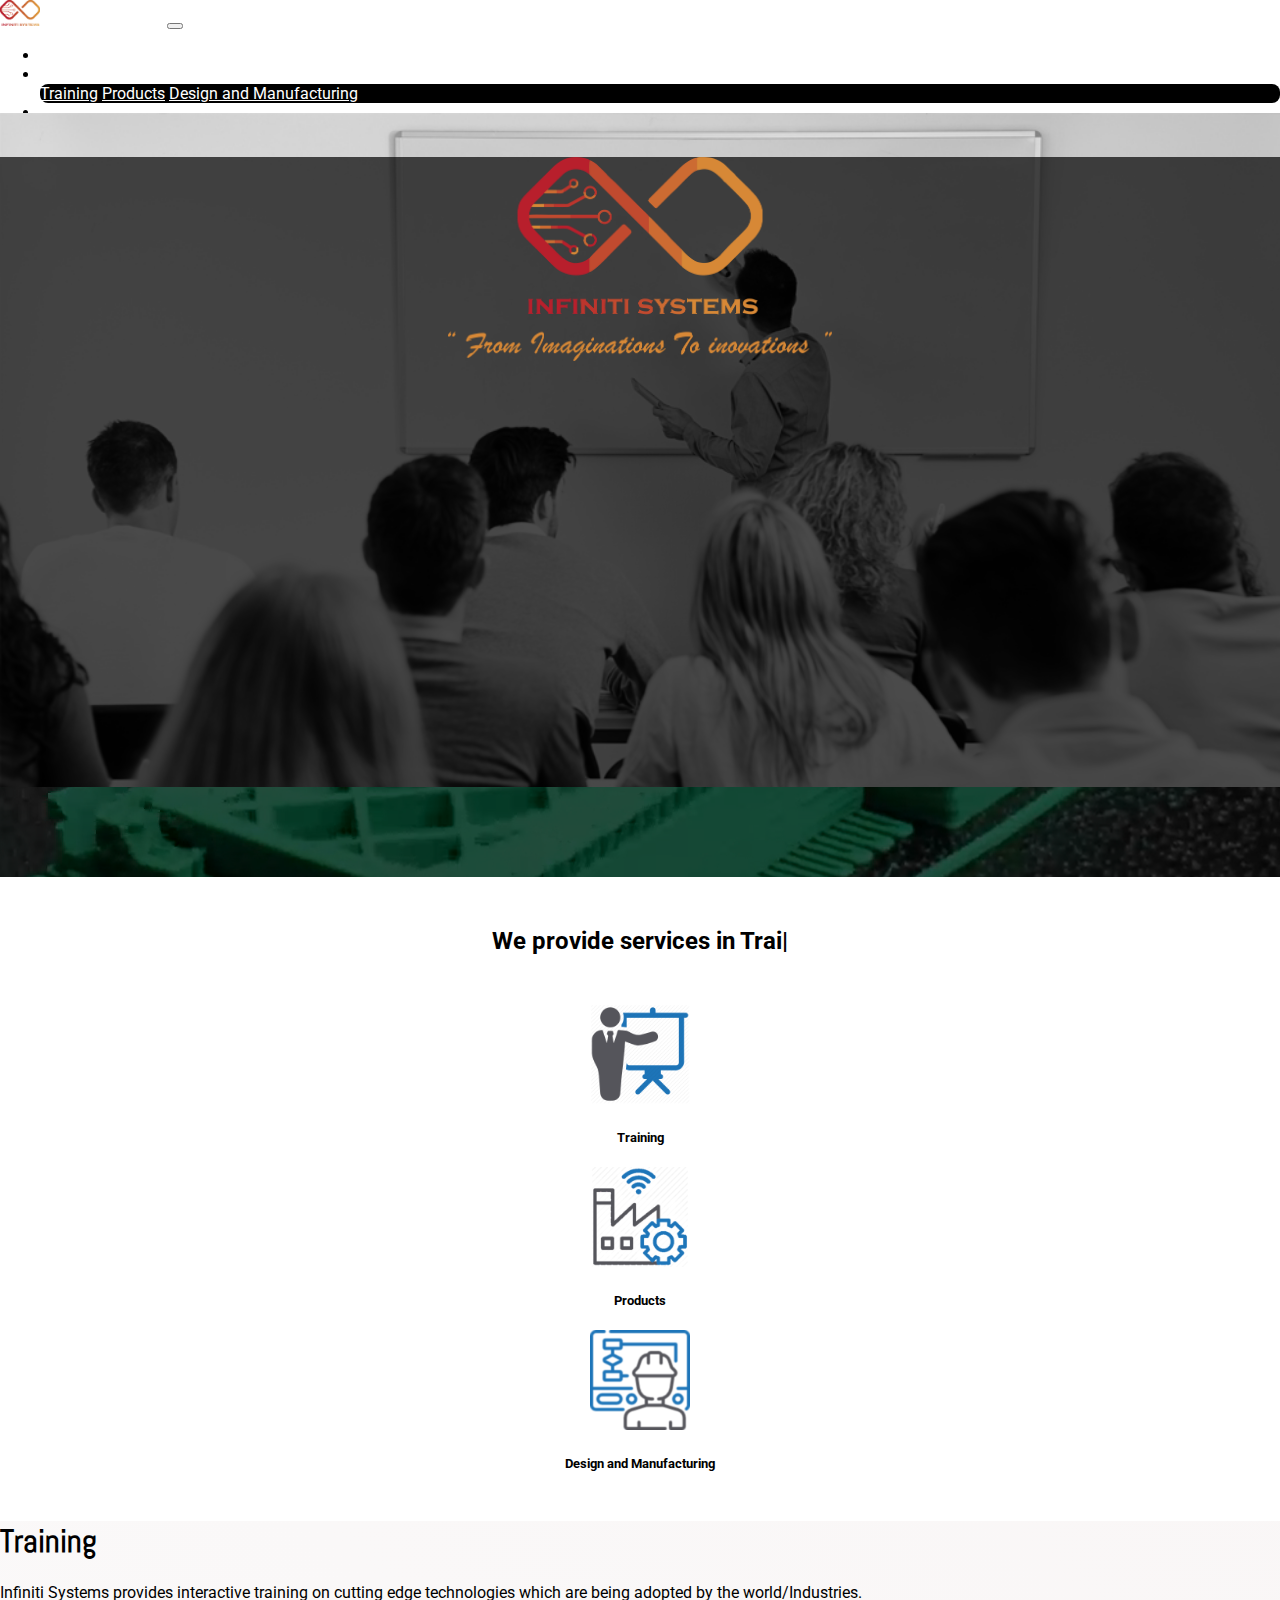
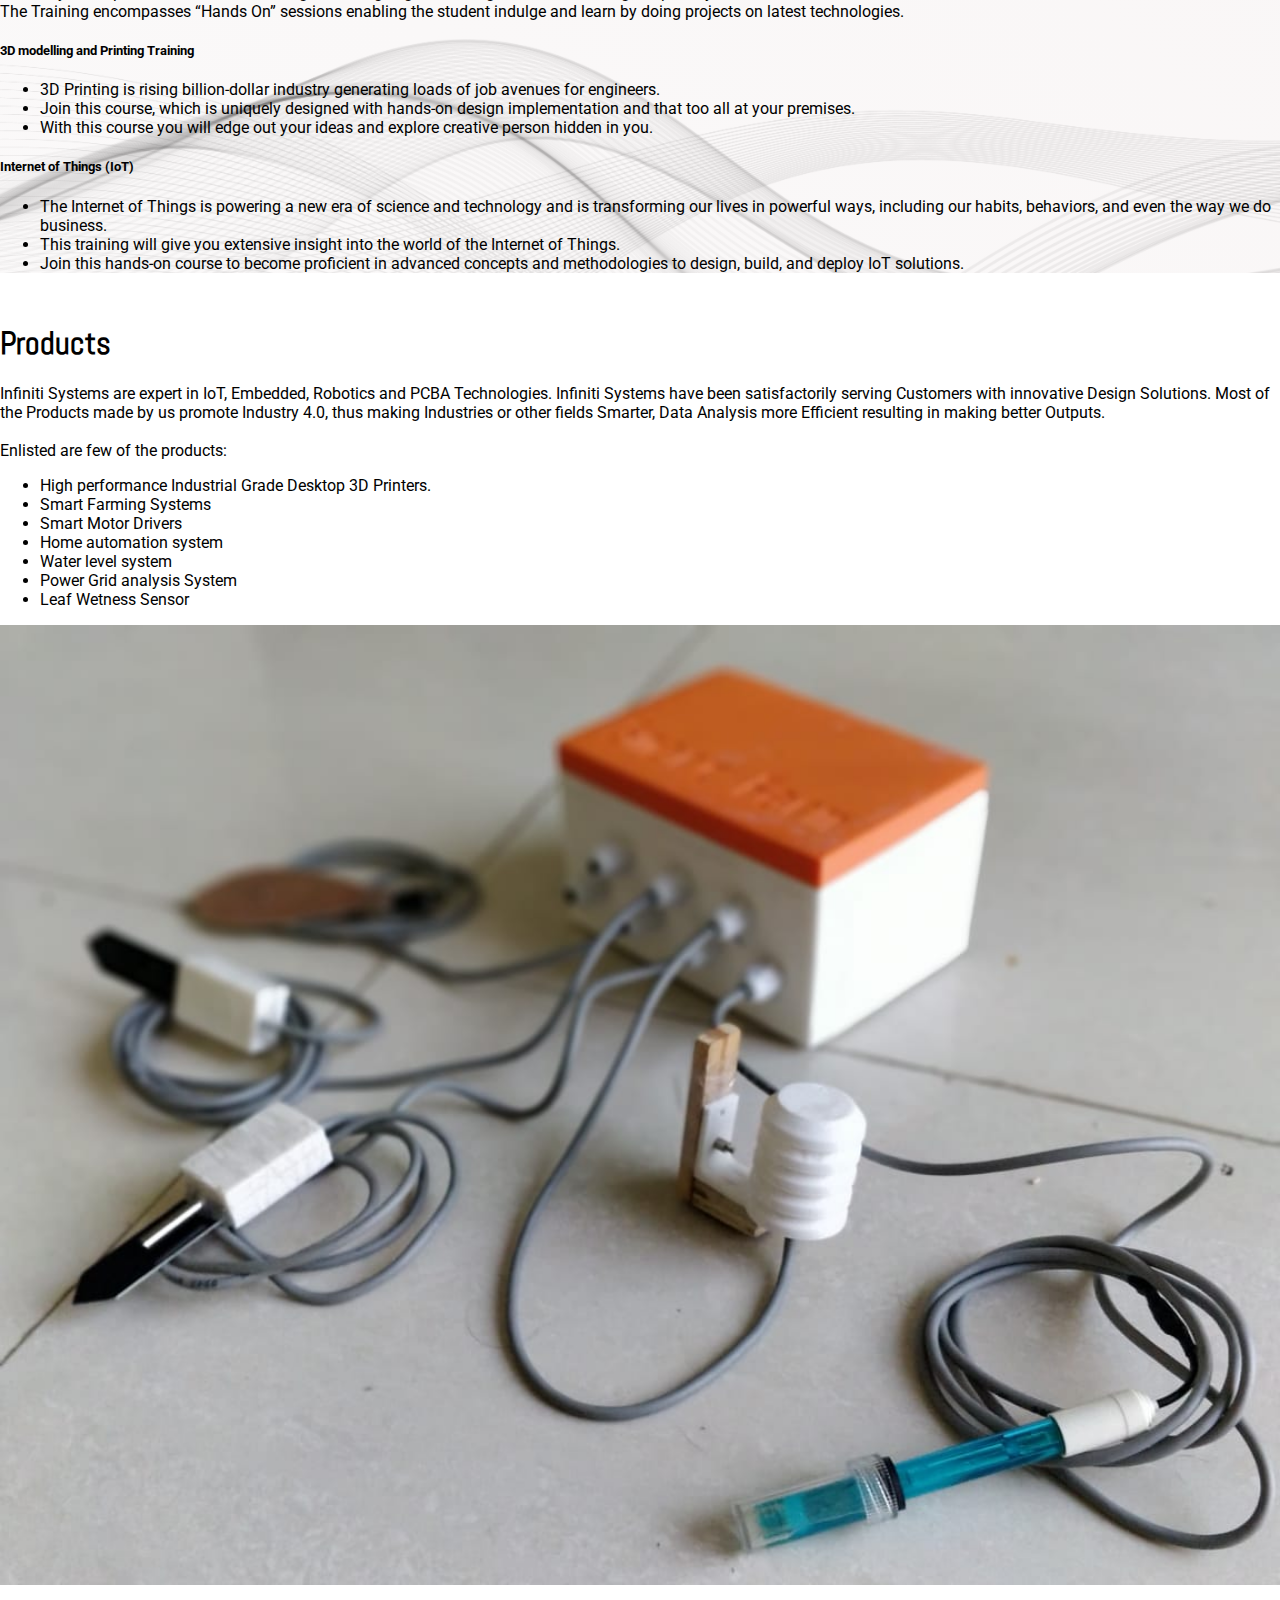
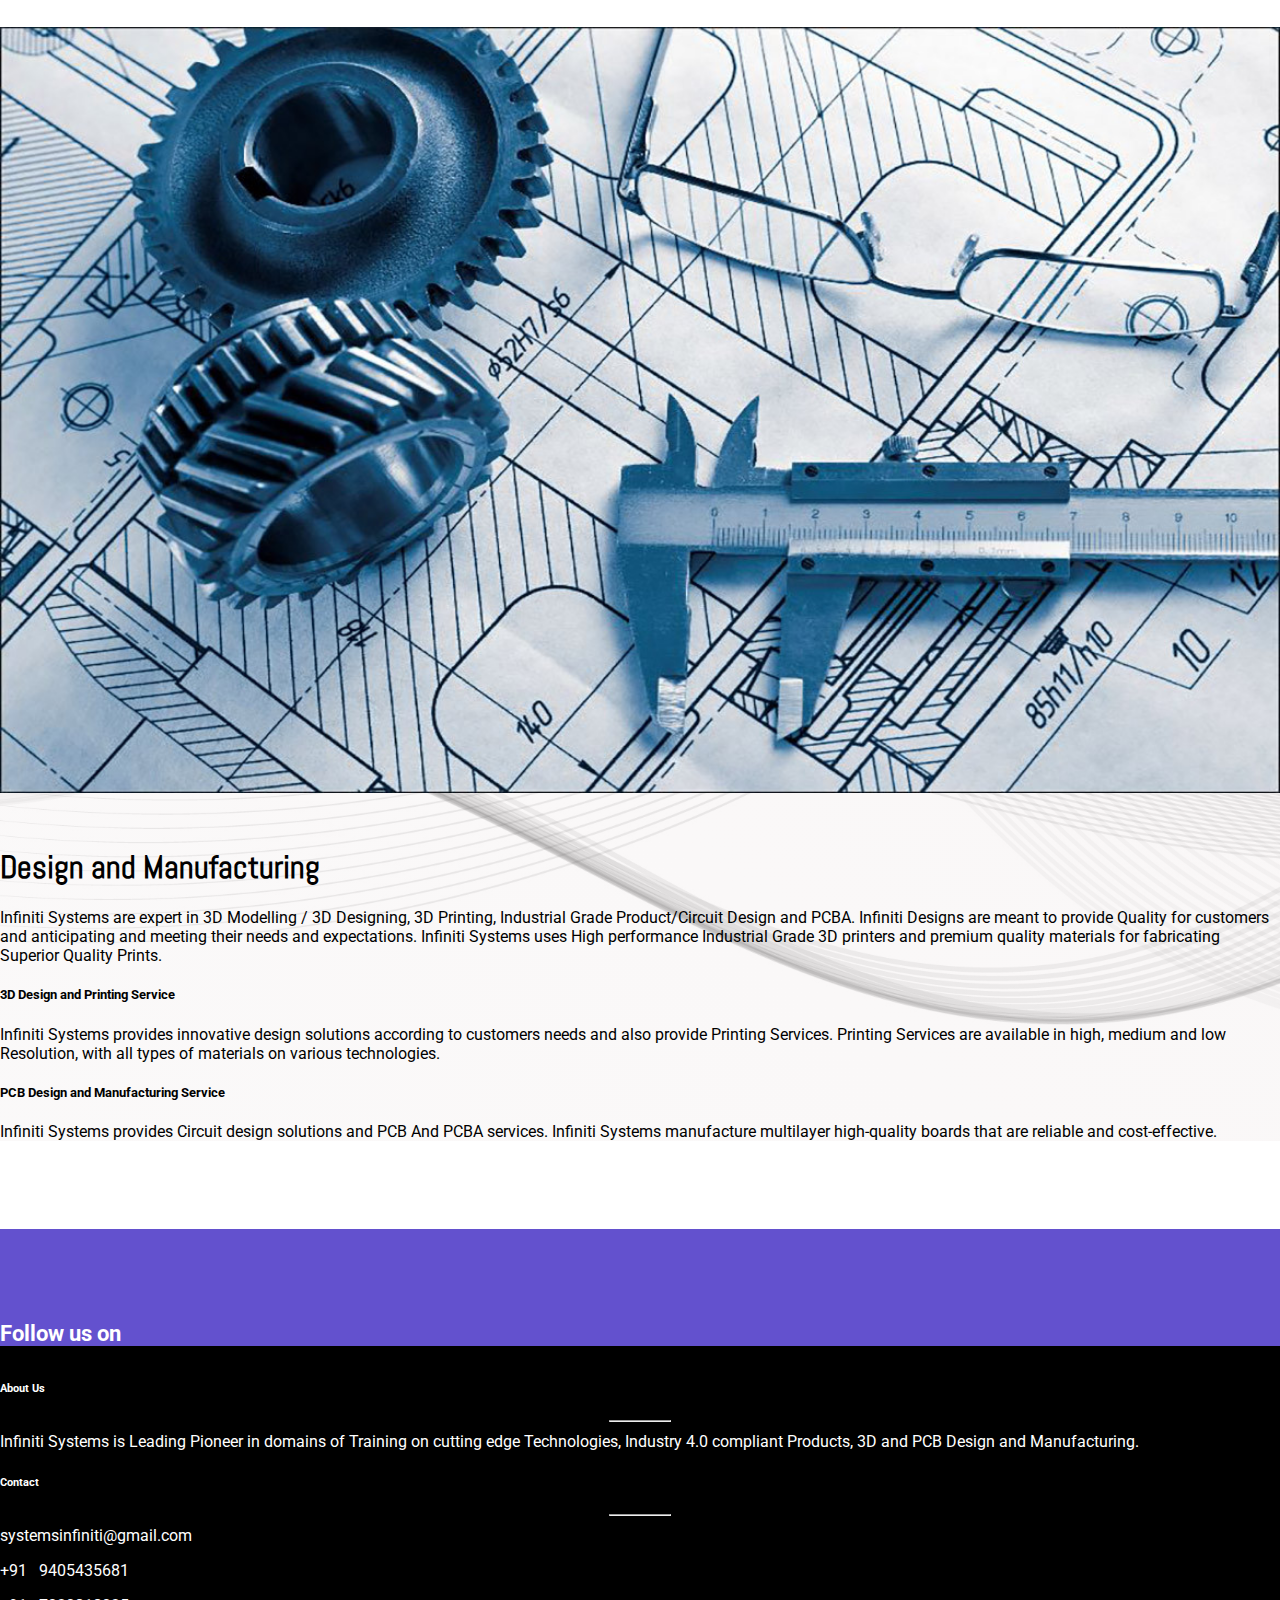
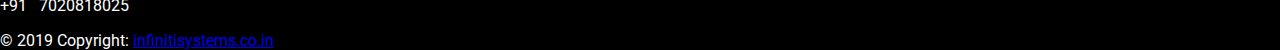
==== commit e564c756: "Update index.html" ====
--- a/index.html
+++ b/index.html
@@ -463,10 +463,9 @@
               style="width: 60px;"
             />
             <p>
-              Infiniti Systems is a sub branch of Ni Logic Pvt. Ltd founded on a
-              culture based on the principles of open communication,
-              empowerment, trust, integrity and giving back to the community,
-              and these same values thrive at Infiniti Systems today.
+              Infiniti Systems is Leading Pioneer in domains of 
+			  Training on cutting edge Technologies, Industry 4.0
+			  compliant Products, 3D and PCB Design and Manufacturing.
             </p>
           </div>
 
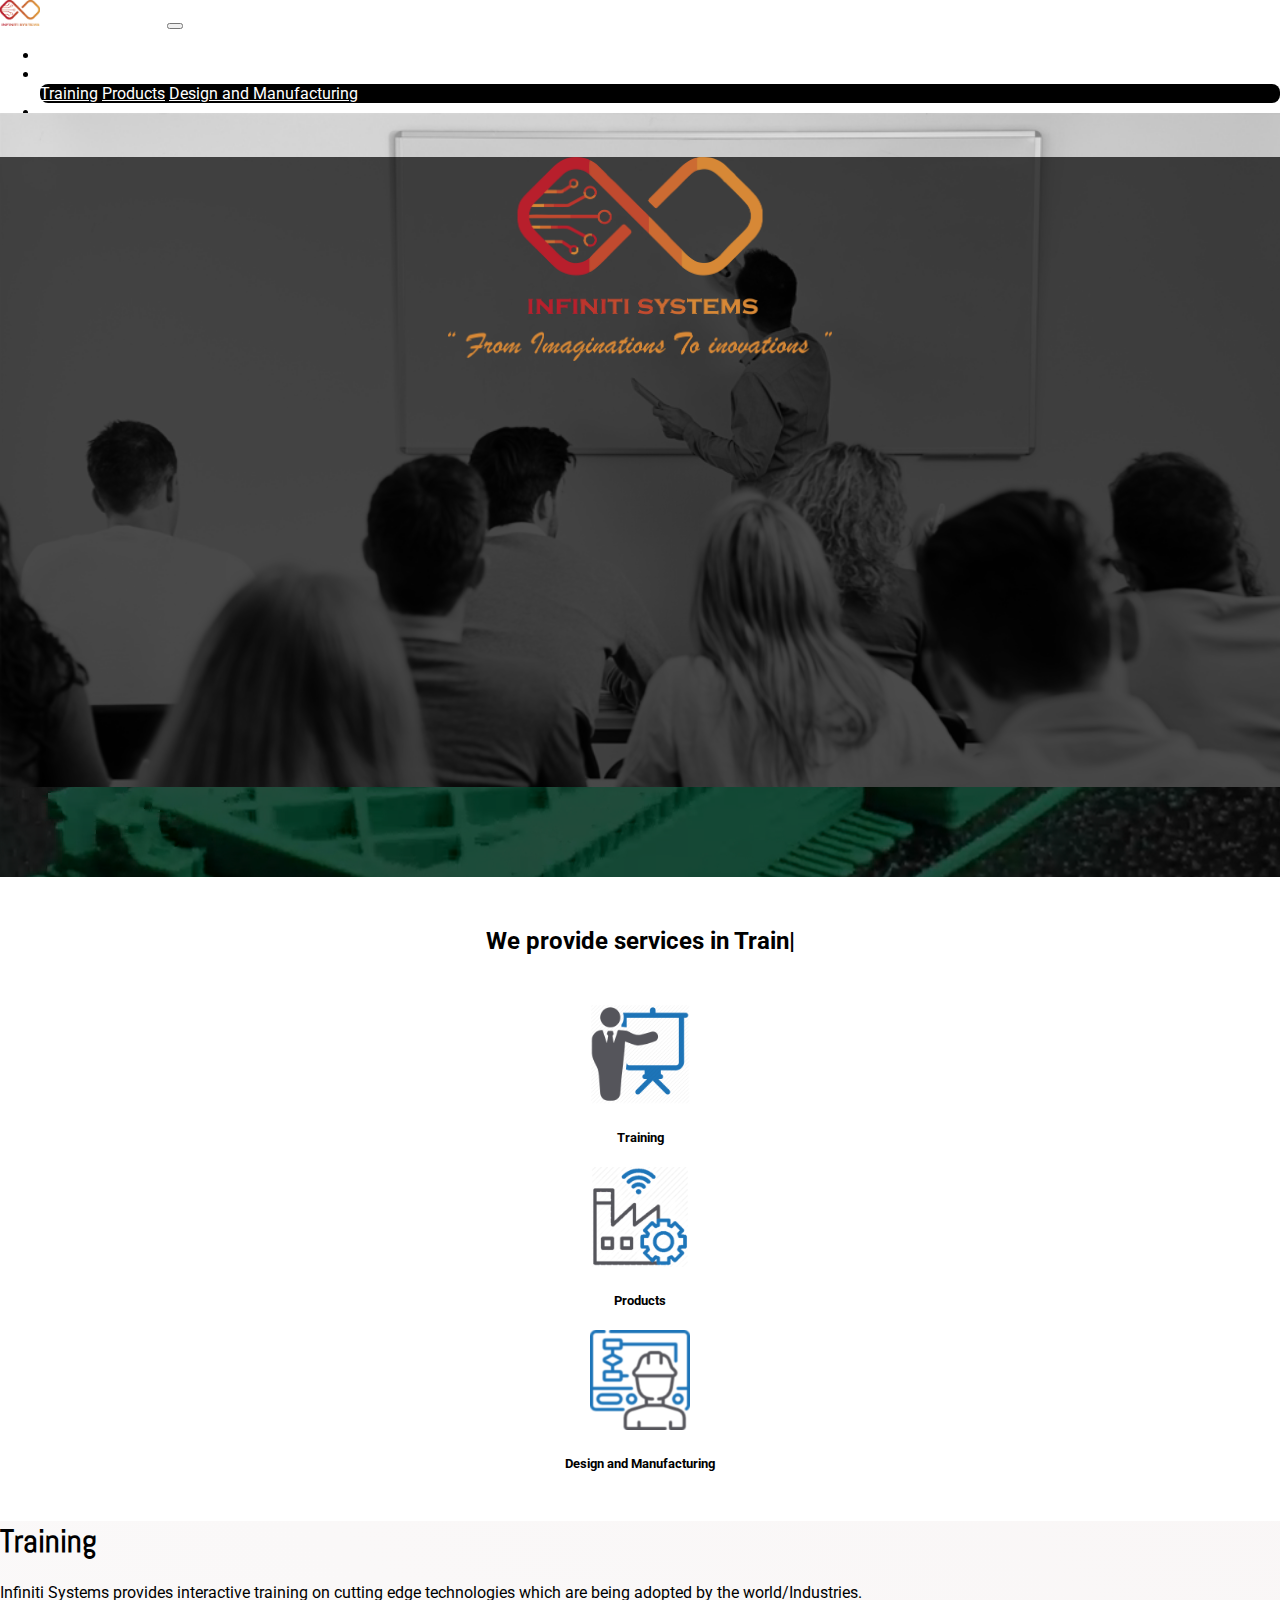
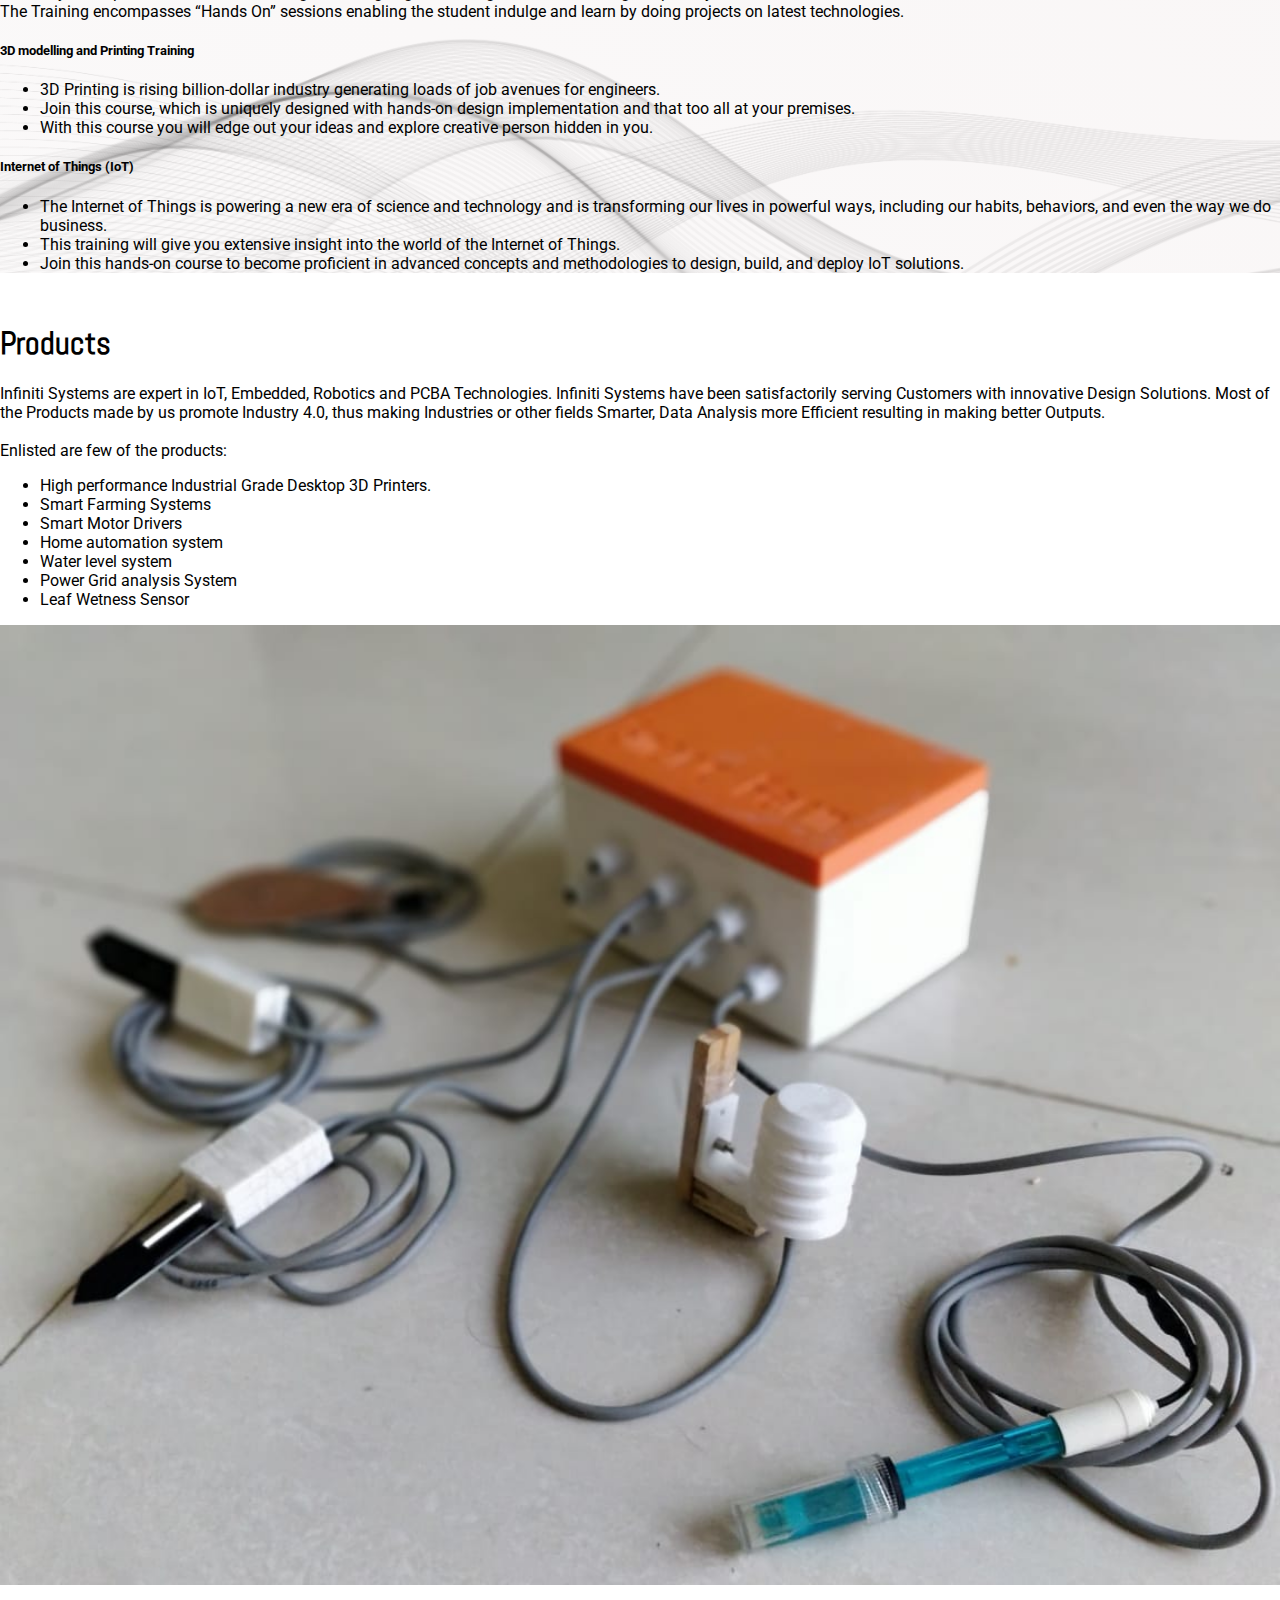
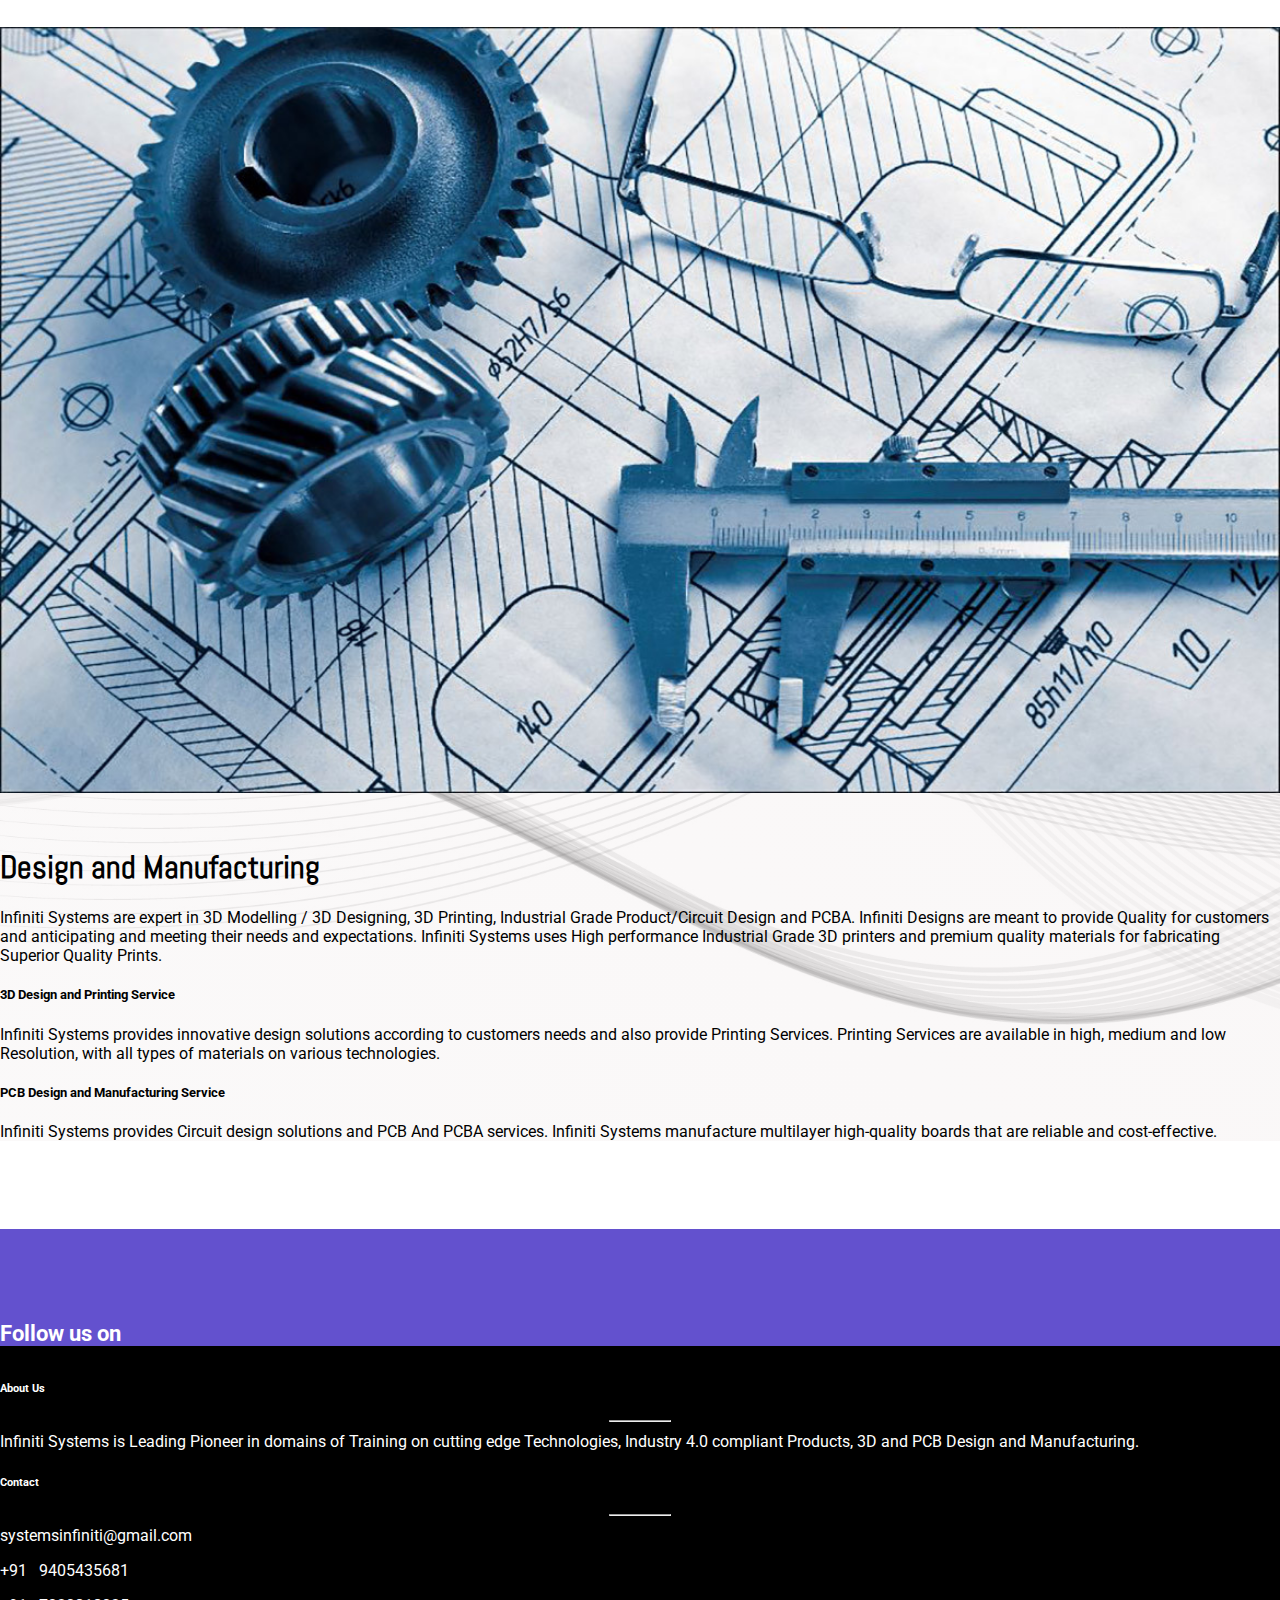
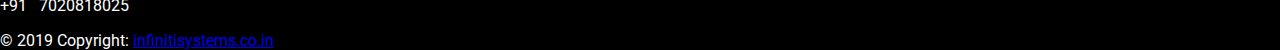
==== commit e4e60f4c: "updates" ====
--- a/index.html
+++ b/index.html
@@ -1,7 +1,17 @@
 <!DOCTYPE html>
 <html lang="en">
   <head>
+    <meta name="google-site-verification" content="Gszy5YWe9UH9h6bl5pMt0OLzen8DVM08hsW3fJRwvqg" />
+    <script async src="https://www.googletagmanager.com/gtag/js?id=UA-142587507-1"></script>
+    <script>
+      window.dataLayer = window.dataLayer || [];
+      function gtag(){dataLayer.push(arguments);}
+      gtag('js', new Date());
+      gtag('config', 'UA-142587507-1');
+    </script>
     <meta charset="UTF-8" />
+    <meta name="keywords" content="electronics company in pune, High performance Industrial Grade Desktop 3D Printers, Smart Farming Systems, Smart Motor Drivers, Home automation system, Leaf Wetness Sensor, leading, cutting edge, professional, internet of things, iot, electronics, training, products, design and manufacturing, manufacturing, design, prototype, house design, printer, home design, infinity, printer price, 3d printer, 3d drawing, home design 3d, new technology, 3d model, home automation, home design app, home interior, pcb board, pcb design, smart home, 3d design, 3d house design, home automation system, rapid prototyping, house design app, 3d printer price, 3d house plans, printed circuit board, print design, 3d printing machine, 3d home, cad design, 3d printing technology, home plan 3d, house plan app, 3d interior design, pcb manufacturing, product design courses, 3d house, 3d floor plan, pcb design course, house 3d model, 3d home design online, home printer, 3d printer cost, 3d printing service, 3d planner, 3d building, 3d printing materials, 3d rendering services, 3d printer models, 3d room design, 3d editor, sla 3d printer, 3d printing designs, 3d printing near me, pcb printer, program design, best 3d printer, industrial internet of things, how 3d printers work, 3d printing service near me, design your dream house, 3d printing process, printing industry, 3d bedroom design, pcb printing machine, 3d printing course, 3d house design online, 3d printing machine price, 3d printer shop near me, internet of things course, pcb etching, buy 3d printer, used 3d printer, iot in manufacturing, 3d design online, additive manufacturing 3d printing, 3d printer near me, iot home, iot industry 4.0, cost of a 3d printer, house designs plan free, 3d printed homes, 3d printer extruder, 3d files, desktop printer">
+    <meta name="description" content="Infiniti Systems is Leading Pioneer in domains of Training on cutting edge Technologies, Industry 4.0 compliant Products, 3D and PCB Design and Manufacturing.">
     <meta name="viewport" content="width=device-width, initial-scale=1.0" />
     <meta http-equiv="X-UA-Compatible" content="ie=edge" />
     <link
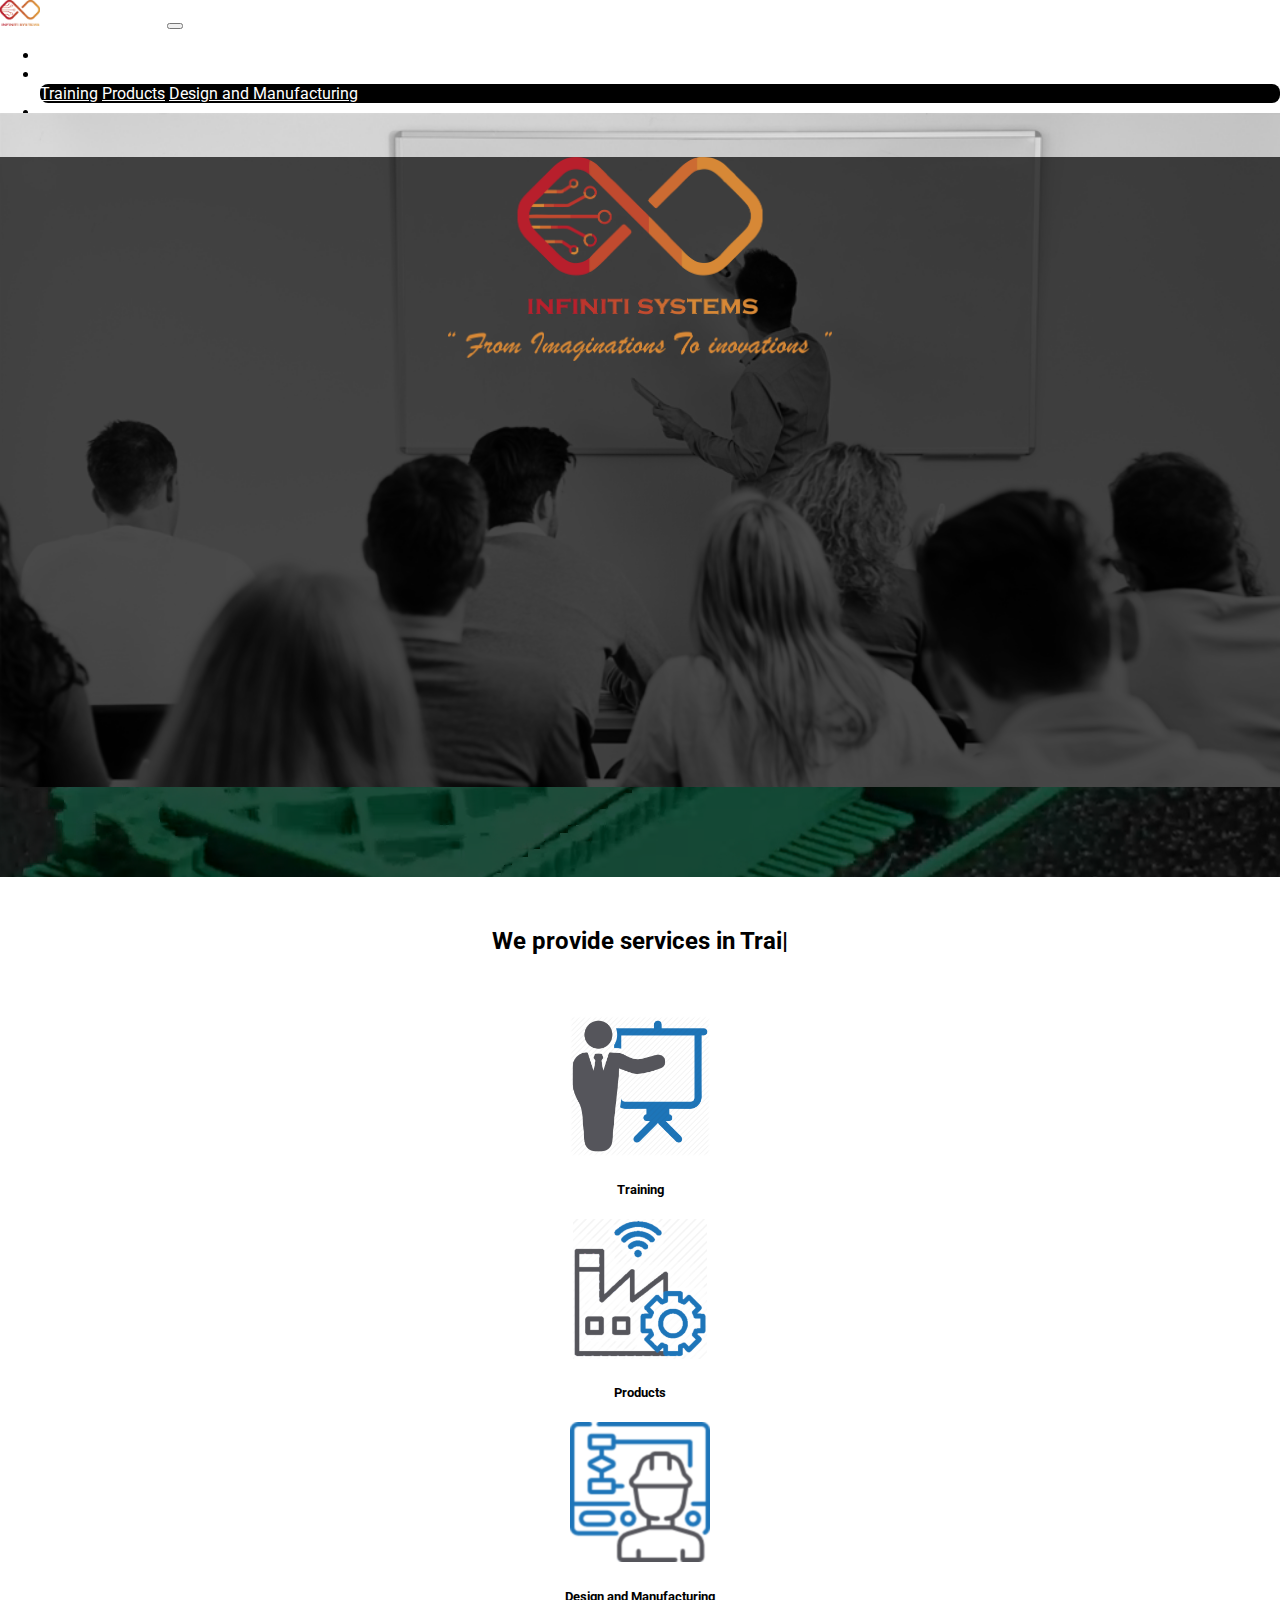
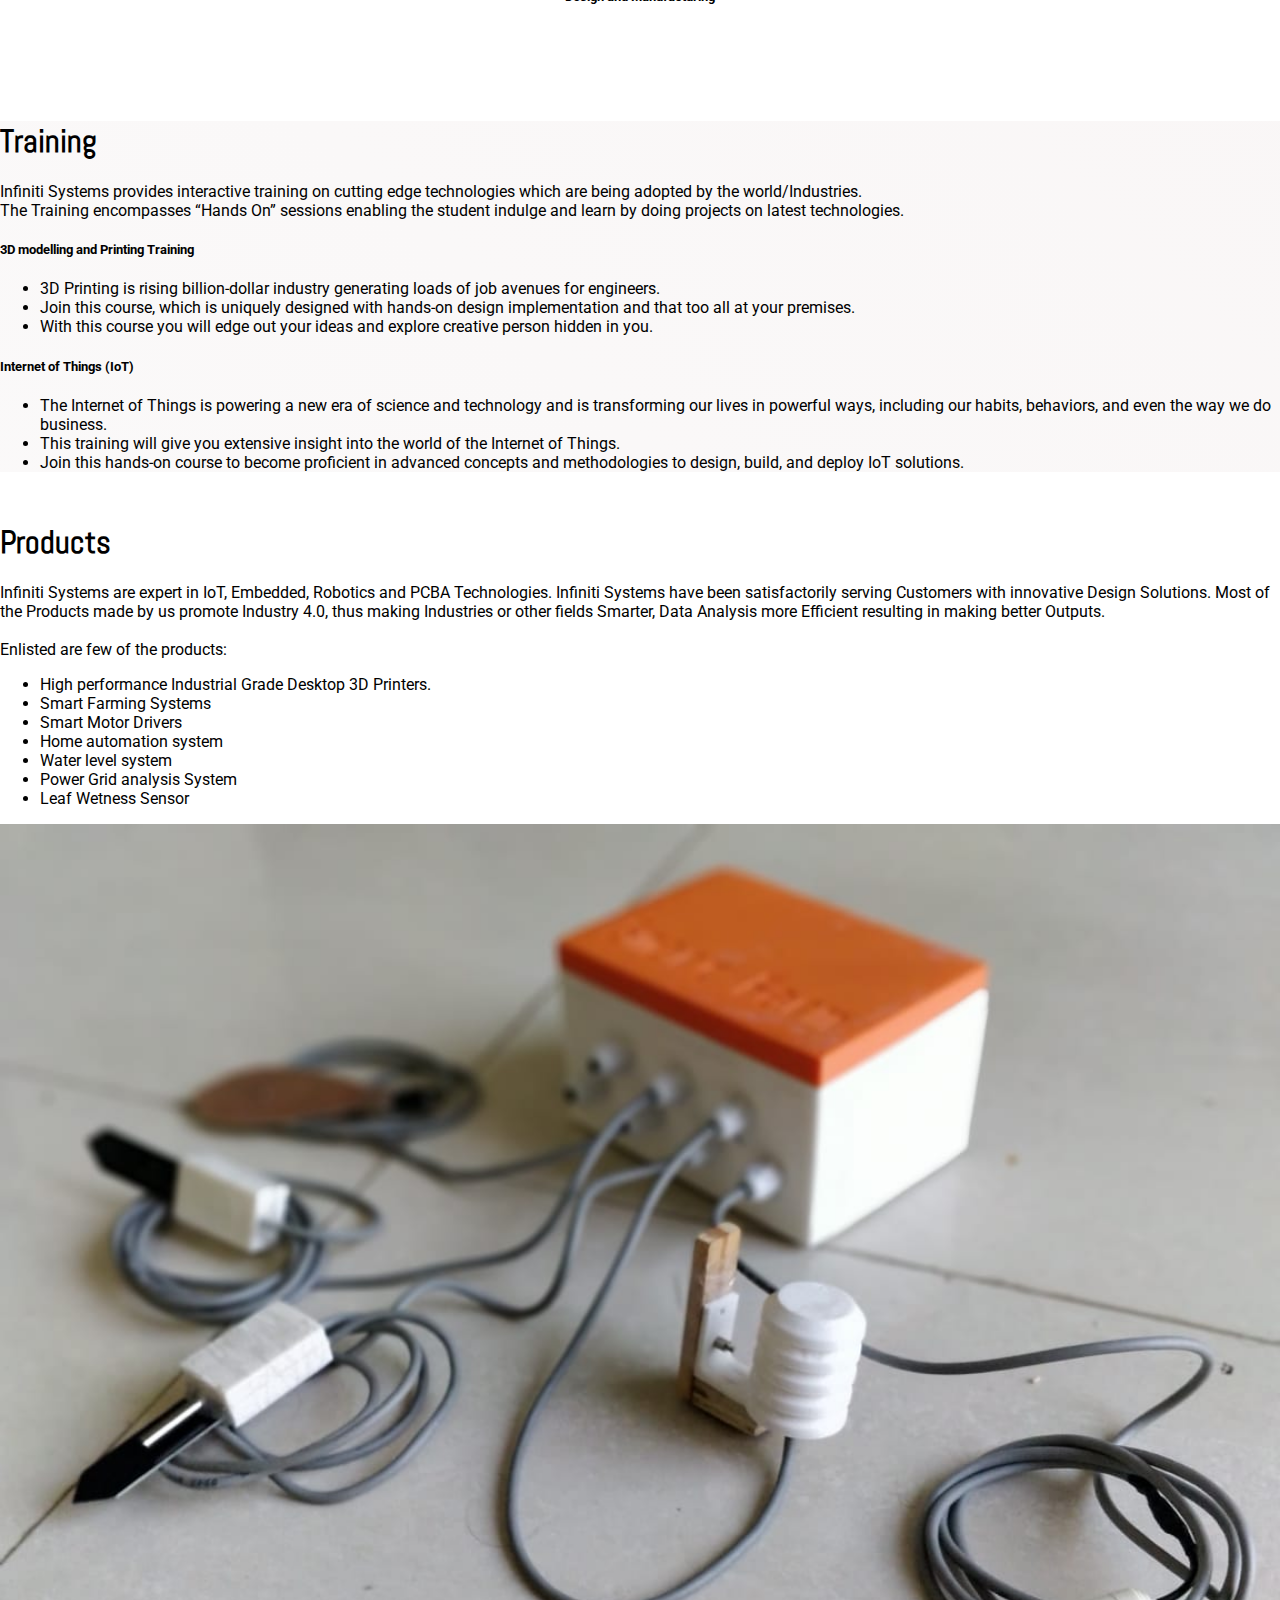
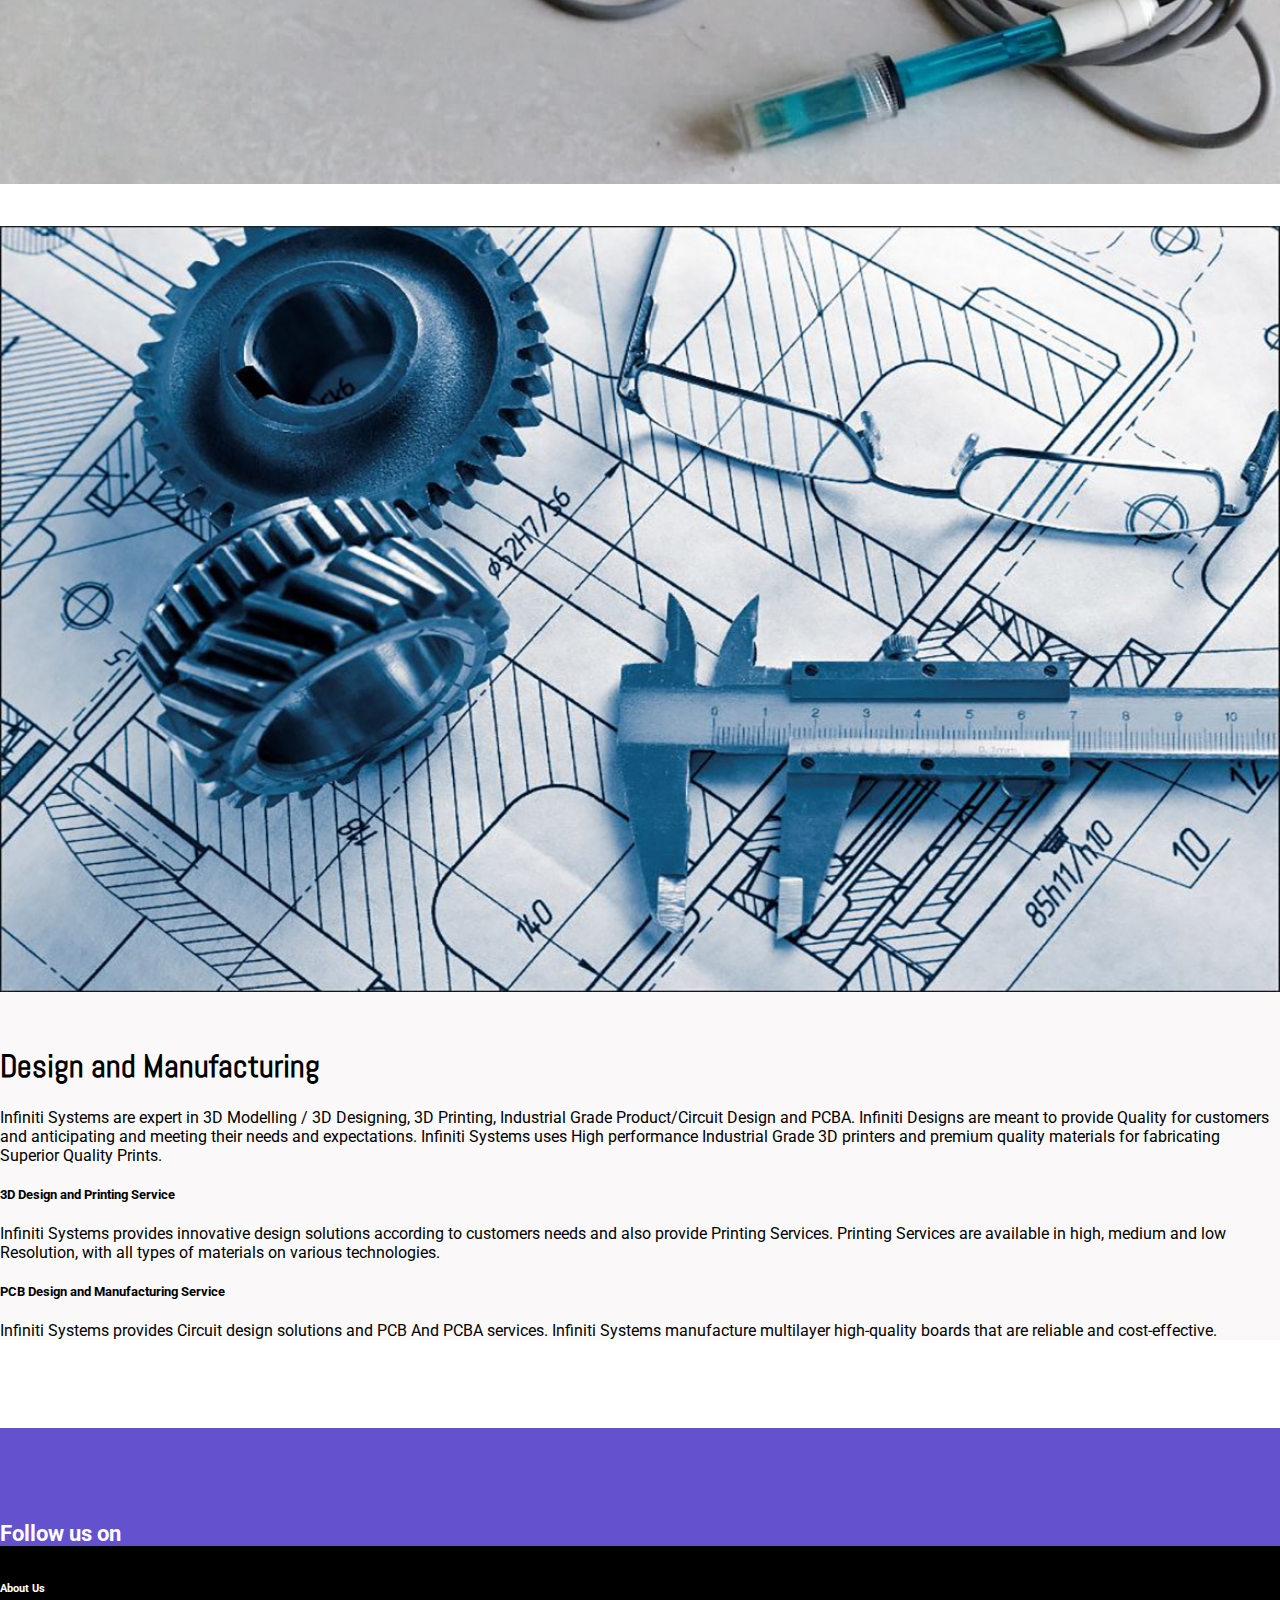
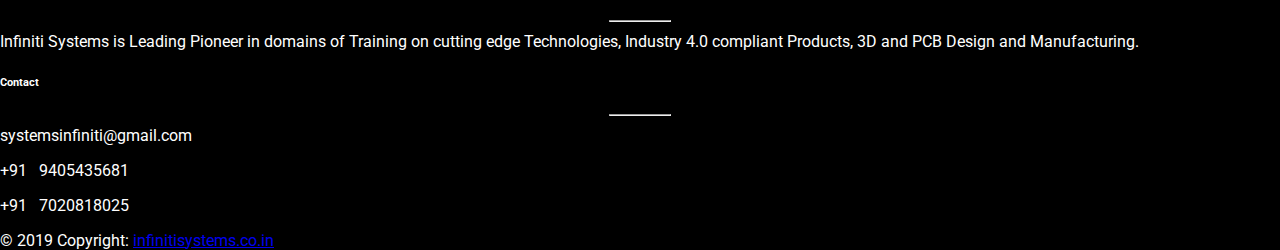
==== commit 0ddbed5f: "sanuls edits aug 29" ====
--- a/index.html
+++ b/index.html
@@ -225,7 +225,7 @@
     </header>
 
     <div style="height: 30px"></div>
-    <div id="type">
+    <div id="type" style="height: 60px">
       <h2 style="text-align: center">
         We provide services in <span id="typeeffect"></span>
       </h2>
@@ -238,8 +238,8 @@
             <img
               src="./assets/img/training.png"
               alt="temp"
-              height="100"
-              width="100"
+              height="140"
+              width="140"
             />
             <h5 class="mt-3">Training</h5>
           </a>
@@ -250,8 +250,8 @@
             <img
               src="./assets/img/product.png"
               alt="temp"
-              height="100"
-              width="100"
+              height="140"
+              width="140"
             />
             <h5 class="mt-3">Products</h5></a
           >
@@ -261,20 +261,20 @@
             <img
               src="./assets/img/d&m.png"
               alt="temp"
-              height="100"
-              width="100"
+              height="140"
+              width="140"
             />
             <h5 class="mt-3">Design and Manufacturing</h5>
           </a>
         </div>
       </div>
     </section>
-
+<div style="height: 5vh"></div>
     <section class="container-fluid mt-5 px-3 text-justify">
       <div
         class="row"
         id="training"
-        style="background:linear-gradient(45deg,rgba(240, 235, 235, 0.3),rgba(241, 234, 234, 0.4)),url('./assets/img/back.jpg');background-size:cover"
+        style="background:linear-gradient(45deg,rgba(240, 235, 235, 0.3),rgba(241, 234, 234, 0.4));background-size:cover"
       >
         <div class="col-sm-5 p-1" style="margin:auto">
           <img
@@ -366,7 +366,7 @@
       <div
         class="row"
         id="design"
-        style="background:linear-gradient(45deg,rgba(240, 235, 235, 0.3),rgba(241, 234, 234, 0.4)),url('./assets/img/back.jpg');background-size:cover"
+        style="background:linear-gradient(45deg,rgba(240, 235, 235, 0.3),rgba(241, 234, 234, 0.4));background-size:cover"
       >
         <div class="col-sm-4 p-3" style="margin:auto;">
           <img
